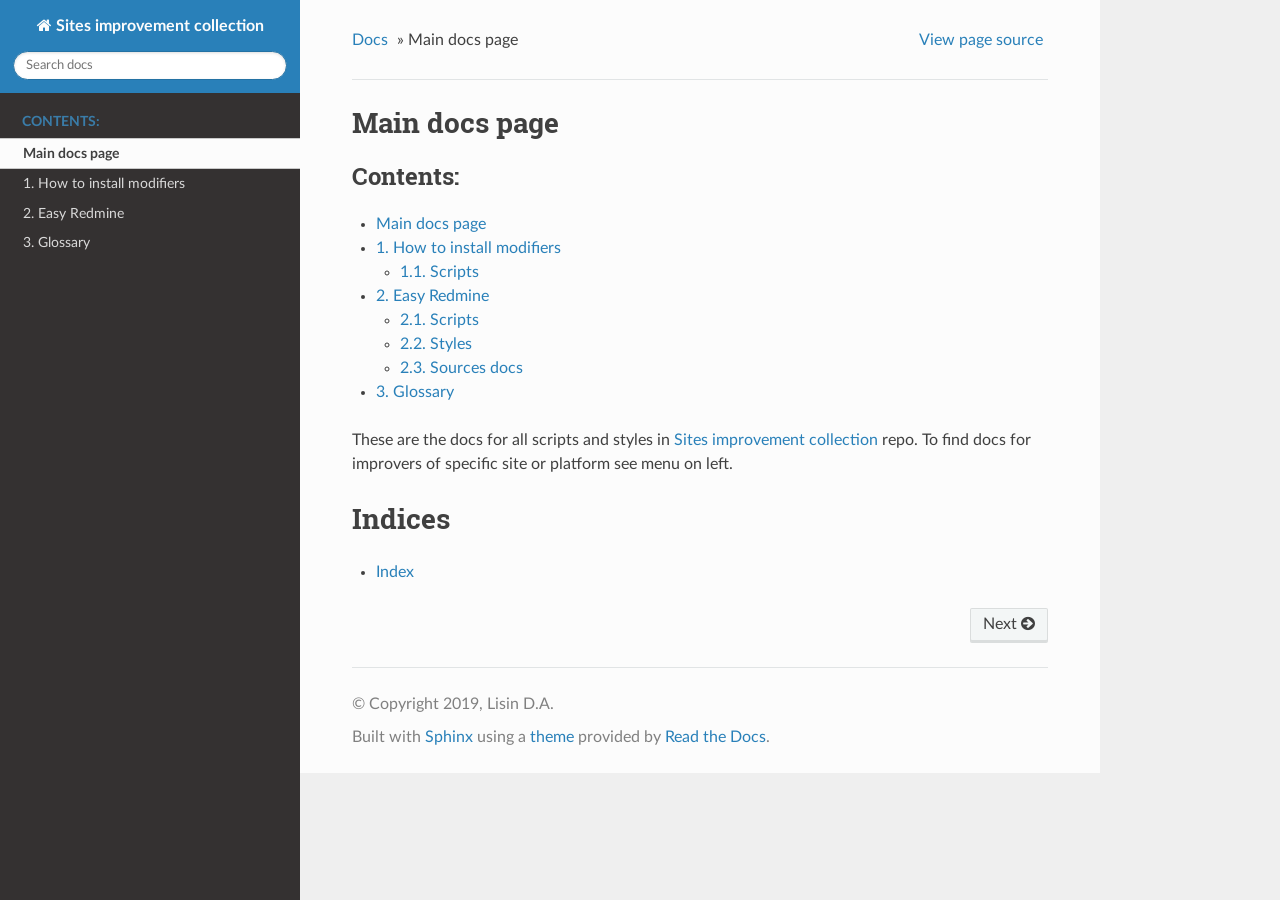
==== docs/index.html @ df13b31c "Init docs" ====
<!DOCTYPE html>
<!--[if IE 8]><html class="no-js lt-ie9" lang="en" > <![endif]-->
<!--[if gt IE 8]><!--> <html class="no-js" lang="en" > <!--<![endif]-->
<head>
  <meta charset="utf-8">
  
  <meta name="viewport" content="width=device-width, initial-scale=1.0">
  
  <title>Main docs page &mdash; Sites improvement collection 1.0.0 documentation</title>
  

  
  
    <link rel="shortcut icon" href="_static/favicon.ico"/>
  
  
  

  
  <script type="text/javascript" src="_static/js/modernizr.min.js"></script>
  
    
      <script type="text/javascript" id="documentation_options" data-url_root="./" src="_static/documentation_options.js"></script>
        <script type="text/javascript" src="_static/jquery.js"></script>
        <script type="text/javascript" src="_static/underscore.js"></script>
        <script type="text/javascript" src="_static/doctools.js"></script>
        <script type="text/javascript" src="_static/language_data.js"></script>
    
    <script type="text/javascript" src="_static/js/theme.js"></script>

    

  
  <link rel="stylesheet" href="_static/css/theme.css" type="text/css" />
  <link rel="stylesheet" href="_static/pygments.css" type="text/css" />
  <link rel="stylesheet" href="_static/css/styles.css" type="text/css" />
    <link rel="index" title="Index" href="genindex.html" />
    <link rel="search" title="Search" href="search.html" />
    <link rel="next" title="1. How to install modifiers" href="how_to/index.html" /> 
</head>

<body class="wy-body-for-nav">

   
  <div class="wy-grid-for-nav">
    
    <nav data-toggle="wy-nav-shift" class="wy-nav-side">
      <div class="wy-side-scroll">
        <div class="wy-side-nav-search" >
          

          
            <a href="#" class="icon icon-home"> Sites improvement collection
          

          
          </a>

          
            
            
          

          
<div role="search">
  <form id="rtd-search-form" class="wy-form" action="search.html" method="get">
    <input type="text" name="q" placeholder="Search docs" />
    <input type="hidden" name="check_keywords" value="yes" />
    <input type="hidden" name="area" value="default" />
  </form>
</div>

          
        </div>

        <div class="wy-menu wy-menu-vertical" data-spy="affix" role="navigation" aria-label="main navigation">
          
            
            
              
            
            
              <p class="caption"><span class="caption-text">Contents:</span></p>
<ul class="current">
<li class="toctree-l1 current"><a class="current reference internal" href="#">Main docs page</a></li>
<li class="toctree-l1"><a class="reference internal" href="how_to/index.html">1. How to install modifiers</a></li>
<li class="toctree-l1"><a class="reference internal" href="easy_redmine/index.html">2. Easy Redmine</a></li>
<li class="toctree-l1"><a class="reference internal" href="glossary.html">3. Glossary</a></li>
</ul>

            
          
        </div>
      </div>
    </nav>

    <section data-toggle="wy-nav-shift" class="wy-nav-content-wrap">

      
      <nav class="wy-nav-top" aria-label="top navigation">
        
          <i data-toggle="wy-nav-top" class="fa fa-bars"></i>
          <a href="#">Sites improvement collection</a>
        
      </nav>


      <div class="wy-nav-content">
        
        <div class="rst-content">
        
          















<div role="navigation" aria-label="breadcrumbs navigation">

  <ul class="wy-breadcrumbs">
    
      <li><a href="#">Docs</a> &raquo;</li>
        
      <li>Main docs page</li>
    
    
      <li class="wy-breadcrumbs-aside">
        
            
            <a href="_sources/index.rst.txt" rel="nofollow"> View page source</a>
          
        
      </li>
    
  </ul>

  
  <hr/>
</div>
          <div role="main" class="document" itemscope="itemscope" itemtype="http://schema.org/Article">
           <div itemprop="articleBody">
            
  <div class="section" id="main-docs-page">
<h1>Main docs page<a class="headerlink" href="#main-docs-page" title="Permalink to this headline">¶</a></h1>
<div class="toctree-wrapper compound">
<p class="caption"><span class="caption-text">Contents:</span></p>
<ul class="current">
<li class="toctree-l1 current"><a class="current reference internal" href="#">Main docs page</a></li>
<li class="toctree-l1"><a class="reference internal" href="how_to/index.html">1. How to install modifiers</a><ul>
<li class="toctree-l2"><a class="reference internal" href="how_to/index.html#scripts">1.1. Scripts</a></li>
</ul>
</li>
<li class="toctree-l1"><a class="reference internal" href="easy_redmine/index.html">2. Easy Redmine</a><ul>
<li class="toctree-l2"><a class="reference internal" href="easy_redmine/scripts.html">2.1. Scripts</a></li>
<li class="toctree-l2"><a class="reference internal" href="easy_redmine/styles.html">2.2. Styles</a></li>
<li class="toctree-l2"><a class="reference internal" href="easy_redmine/src.html">2.3. Sources docs</a></li>
</ul>
</li>
<li class="toctree-l1"><a class="reference internal" href="glossary.html">3. Glossary</a></li>
</ul>
</div>
<p>These are the docs for all scripts and styles in
<a class="reference external" href="https://github.com/mrdimfox/sites_improvers_collection">Sites improvement collection</a> repo.
To find docs for improvers of specific site or platform see menu on left.</p>
</div>
<div class="section" id="indices">
<h1>Indices<a class="headerlink" href="#indices" title="Permalink to this headline">¶</a></h1>
<ul class="simple">
<li><p><a class="reference internal" href="genindex.html"><span class="std std-ref">Index</span></a></p></li>
</ul>
</div>


           </div>
           
          </div>
          <footer>
  
    <div class="rst-footer-buttons" role="navigation" aria-label="footer navigation">
      
        <a href="how_to/index.html" class="btn btn-neutral float-right" title="1. How to install modifiers" accesskey="n" rel="next">Next <span class="fa fa-arrow-circle-right"></span></a>
      
      
    </div>
  

  <hr/>

  <div role="contentinfo">
    <p>
        &copy; Copyright 2019, Lisin D.A.

    </p>
  </div>
  Built with <a href="http://sphinx-doc.org/">Sphinx</a> using a <a href="https://github.com/rtfd/sphinx_rtd_theme">theme</a> provided by <a href="https://readthedocs.org">Read the Docs</a>. 

</footer>

        </div>
      </div>

    </section>

  </div>
  


  <script type="text/javascript">
      jQuery(function () {
          SphinxRtdTheme.Navigation.enable(true);
      });
  </script>

  
  
    
   

</body>
</html>
---- docs/_static/css/theme.css ----
/* sphinx_rtd_theme version 0.4.3 | MIT license */
/* Built 20190212 16:02 */
*{-webkit-box-sizing:border-box;-moz-box-sizing:border-box;box-sizing:border-box}article,aside,details,figcaption,figure,footer,header,hgroup,nav,section{display:block}audio,canvas,video{display:inline-block;*display:inline;*zoom:1}audio:not([controls]){display:none}[hidden]{display:none}*{-webkit-box-sizing:border-box;-moz-box-sizing:border-box;box-sizing:border-box}html{font-size:100%;-webkit-text-size-adjust:100%;-ms-text-size-adjust:100%}body{margin:0}a:hover,a:active{outline:0}abbr[title]{border-bottom:1px dotted}b,strong{font-weight:bold}blockquote{margin:0}dfn{font-style:italic}ins{background:#ff9;color:#000;text-decoration:none}mark{background:#ff0;color:#000;font-style:italic;font-weight:bold}pre,code,.rst-content tt,.rst-content code,kbd,samp{font-family:monospace,serif;_font-family:"courier new",monospace;font-size:1em}pre{white-space:pre}q{quotes:none}q:before,q:after{content:"";content:none}small{font-size:85%}sub,sup{font-size:75%;line-height:0;position:relative;vertical-align:baseline}sup{top:-0.5em}sub{bottom:-0.25em}ul,ol,dl{margin:0;padding:0;list-style:none;list-style-image:none}li{list-style:none}dd{margin:0}img{border:0;-ms-interpolation-mode:bicubic;vertical-align:middle;max-width:100%}svg:not(:root){overflow:hidden}figure{margin:0}form{margin:0}fieldset{border:0;margin:0;padding:0}label{cursor:pointer}legend{border:0;*margin-left:-7px;padding:0;white-space:normal}button,input,select,textarea{font-size:100%;margin:0;vertical-align:baseline;*vertical-align:middle}button,input{line-height:normal}button,input[type="button"],input[type="reset"],input[type="submit"]{cursor:pointer;-webkit-appearance:button;*overflow:visible}button[disabled],input[disabled]{cursor:default}input[type="checkbox"],input[type="radio"]{box-sizing:border-box;padding:0;*width:13px;*height:13px}input[type="search"]{-webkit-appearance:textfield;-moz-box-sizing:content-box;-webkit-box-sizing:content-box;box-sizing:content-box}input[type="search"]::-webkit-search-decoration,input[type="search"]::-webkit-search-cancel-button{-webkit-appearance:none}button::-moz-focus-inner,input::-moz-focus-inner{border:0;padding:0}textarea{overflow:auto;vertical-align:top;resize:vertical}table{border-collapse:collapse;border-spacing:0}td{vertical-align:top}.chromeframe{margin:.2em 0;background:#ccc;color:#000;padding:.2em 0}.ir{display:block;border:0;text-indent:-999em;overflow:hidden;background-color:transparent;background-repeat:no-repeat;text-align:left;direction:ltr;*line-height:0}.ir br{display:none}.hidden{display:none !important;visibility:hidden}.visuallyhidden{border:0;clip:rect(0 0 0 0);height:1px;margin:-1px;overflow:hidden;padding:0;position:absolute;width:1px}.visuallyhidden.focusable:active,.visuallyhidden.focusable:focus{clip:auto;height:auto;margin:0;overflow:visible;position:static;width:auto}.invisible{visibility:hidden}.relative{position:relative}big,small{font-size:100%}@media print{html,body,section{background:none !important}*{box-shadow:none !important;text-shadow:none !important;filter:none !important;-ms-filter:none !important}a,a:visited{text-decoration:underline}.ir a:after,a[href^="javascript:"]:after,a[href^="#"]:after{content:""}pre,blockquote{page-break-inside:avoid}thead{display:table-header-group}tr,img{page-break-inside:avoid}img{max-width:100% !important}@page{margin:.5cm}p,h2,.rst-content .toctree-wrapper p.caption,h3{orphans:3;widows:3}h2,.rst-content .toctree-wrapper p.caption,h3{page-break-after:avoid}}.fa:before,.wy-menu-vertical li span.toctree-expand:before,.wy-menu-vertical li.on a span.toctree-expand:before,.wy-menu-vertical li.current>a span.toctree-expand:before,.rst-content .admonition-title:before,.rst-content h1 .headerlink:before,.rst-content h2 .headerlink:before,.rst-content h3 .headerlink:before,.rst-content h4 .headerlink:before,.rst-content h5 .headerlink:before,.rst-content h6 .headerlink:before,.rst-content dl dt .headerlink:before,.rst-content p.caption .headerlink:before,.rst-content table>caption .headerlink:before,.rst-content .code-block-caption .headerlink:before,.rst-content tt.download span:first-child:before,.rst-content code.download span:first-child:before,.icon:before,.wy-dropdown .caret:before,.wy-inline-validate.wy-inline-validate-success .wy-input-context:before,.wy-inline-validate.wy-inline-validate-danger .wy-input-context:before,.wy-inline-validate.wy-inline-validate-warning .wy-input-context:before,.wy-inline-validate.wy-inline-validate-info .wy-input-context:before,.wy-alert,.rst-content .note,.rst-content .attention,.rst-content .caution,.rst-content .danger,.rst-content .error,.rst-content .hint,.rst-content .important,.rst-content .tip,.rst-content .warning,.rst-content .seealso,.rst-content .admonition-todo,.rst-content .admonition,.btn,input[type="text"],input[type="password"],input[type="email"],input[type="url"],input[type="date"],input[type="month"],input[type="time"],input[type="datetime"],input[type="datetime-local"],input[type="week"],input[type="number"],input[type="search"],input[type="tel"],input[type="color"],select,textarea,.wy-menu-vertical li.on a,.wy-menu-vertical li.current>a,.wy-side-nav-search>a,.wy-side-nav-search .wy-dropdown>a,.wy-nav-top a{-webkit-font-smoothing:antialiased}.clearfix{*zoom:1}.clearfix:before,.clearfix:after{display:table;content:""}.clearfix:after{clear:both}/*!
 *  Font Awesome 4.7.0 by @davegandy - http://fontawesome.io - @fontawesome
 *  License - http://fontawesome.io/license (Font: SIL OFL 1.1, CSS: MIT License)
 */@font-face{font-family:'FontAwesome';src:url("../fonts/fontawesome-webfont.eot?v=4.7.0");src:url("../fonts/fontawesome-webfont.eot?#iefix&v=4.7.0") format("embedded-opentype"),url("../fonts/fontawesome-webfont.woff2?v=4.7.0") format("woff2"),url("../fonts/fontawesome-webfont.woff?v=4.7.0") format("woff"),url("../fonts/fontawesome-webfont.ttf?v=4.7.0") format("truetype"),url("../fonts/fontawesome-webfont.svg?v=4.7.0#fontawesomeregular") format("svg");font-weight:normal;font-style:normal}.fa,.wy-menu-vertical li span.toctree-expand,.wy-menu-vertical li.on a span.toctree-expand,.wy-menu-vertical li.current>a span.toctree-expand,.rst-content .admonition-title,.rst-content h1 .headerlink,.rst-content h2 .headerlink,.rst-content h3 .headerlink,.rst-content h4 .headerlink,.rst-content h5 .headerlink,.rst-content h6 .headerlink,.rst-content dl dt .headerlink,.rst-content p.caption .headerlink,.rst-content table>caption .headerlink,.rst-content .code-block-caption .headerlink,.rst-content tt.download span:first-child,.rst-content code.download span:first-child,.icon{display:inline-block;font:normal normal normal 14px/1 FontAwesome;font-size:inherit;text-rendering:auto;-webkit-font-smoothing:antialiased;-moz-osx-font-smoothing:grayscale}.fa-lg{font-size:1.3333333333em;line-height:.75em;vertical-align:-15%}.fa-2x{font-size:2em}.fa-3x{font-size:3em}.fa-4x{font-size:4em}.fa-5x{font-size:5em}.fa-fw{width:1.2857142857em;text-align:center}.fa-ul{padding-left:0;margin-left:2.1428571429em;list-style-type:none}.fa-ul>li{position:relative}.fa-li{position:absolute;left:-2.1428571429em;width:2.1428571429em;top:.1428571429em;text-align:center}.fa-li.fa-lg{left:-1.8571428571em}.fa-border{padding:.2em .25em .15em;border:solid 0.08em #eee;border-radius:.1em}.fa-pull-left{float:left}.fa-pull-right{float:right}.fa.fa-pull-left,.wy-menu-vertical li span.fa-pull-left.toctree-expand,.wy-menu-vertical li.on a span.fa-pull-left.toctree-expand,.wy-menu-vertical li.current>a span.fa-pull-left.toctree-expand,.rst-content .fa-pull-left.admonition-title,.rst-content h1 .fa-pull-left.headerlink,.rst-content h2 .fa-pull-left.headerlink,.rst-content h3 .fa-pull-left.headerlink,.rst-content h4 .fa-pull-left.headerlink,.rst-content h5 .fa-pull-left.headerlink,.rst-content h6 .fa-pull-left.headerlink,.rst-content dl dt .fa-pull-left.headerlink,.rst-content p.caption .fa-pull-left.headerlink,.rst-content table>caption .fa-pull-left.headerlink,.rst-content .code-block-caption .fa-pull-left.headerlink,.rst-content tt.download span.fa-pull-left:first-child,.rst-content code.download span.fa-pull-left:first-child,.fa-pull-left.icon{margin-right:.3em}.fa.fa-pull-right,.wy-menu-vertical li span.fa-pull-right.toctree-expand,.wy-menu-vertical li.on a span.fa-pull-right.toctree-expand,.wy-menu-vertical li.current>a span.fa-pull-right.toctree-expand,.rst-content .fa-pull-right.admonition-title,.rst-content h1 .fa-pull-right.headerlink,.rst-content h2 .fa-pull-right.headerlink,.rst-content h3 .fa-pull-right.headerlink,.rst-content h4 .fa-pull-right.headerlink,.rst-content h5 .fa-pull-right.headerlink,.rst-content h6 .fa-pull-right.headerlink,.rst-content dl dt .fa-pull-right.headerlink,.rst-content p.caption .fa-pull-right.headerlink,.rst-content table>caption .fa-pull-right.headerlink,.rst-content .code-block-caption .fa-pull-right.headerlink,.rst-content tt.download span.fa-pull-right:first-child,.rst-content code.download span.fa-pull-right:first-child,.fa-pull-right.icon{margin-left:.3em}.pull-right{float:right}.pull-left{float:left}.fa.pull-left,.wy-menu-vertical li span.pull-left.toctree-expand,.wy-menu-vertical li.on a span.pull-left.toctree-expand,.wy-menu-vertical li.current>a span.pull-left.toctree-expand,.rst-content .pull-left.admonition-title,.rst-content h1 .pull-left.headerlink,.rst-content h2 .pull-left.headerlink,.rst-content h3 .pull-left.headerlink,.rst-content h4 .pull-left.headerlink,.rst-content h5 .pull-left.headerlink,.rst-content h6 .pull-left.headerlink,.rst-content dl dt .pull-left.headerlink,.rst-content p.caption .pull-left.headerlink,.rst-content table>caption .pull-left.headerlink,.rst-content .code-block-caption .pull-left.headerlink,.rst-content tt.download span.pull-left:first-child,.rst-content code.download span.pull-left:first-child,.pull-left.icon{margin-right:.3em}.fa.pull-right,.wy-menu-vertical li span.pull-right.toctree-expand,.wy-menu-vertical li.on a span.pull-right.toctree-expand,.wy-menu-vertical li.current>a span.pull-right.toctree-expand,.rst-content .pull-right.admonition-title,.rst-content h1 .pull-right.headerlink,.rst-content h2 .pull-right.headerlink,.rst-content h3 .pull-right.headerlink,.rst-content h4 .pull-right.headerlink,.rst-content h5 .pull-right.headerlink,.rst-content h6 .pull-right.headerlink,.rst-content dl dt .pull-right.headerlink,.rst-content p.caption .pull-right.headerlink,.rst-content table>caption .pull-right.headerlink,.rst-content .code-block-caption .pull-right.headerlink,.rst-content tt.download span.pull-right:first-child,.rst-content code.download span.pull-right:first-child,.pull-right.icon{margin-left:.3em}.fa-spin{-webkit-animation:fa-spin 2s infinite linear;animation:fa-spin 2s infinite linear}.fa-pulse{-webkit-animation:fa-spin 1s infinite steps(8);animation:fa-spin 1s infinite steps(8)}@-webkit-keyframes fa-spin{0%{-webkit-transform:rotate(0deg);transform:rotate(0deg)}100%{-webkit-transform:rotate(359deg);transform:rotate(359deg)}}@keyframes fa-spin{0%{-webkit-transform:rotate(0deg);transform:rotate(0deg)}100%{-webkit-transform:rotate(359deg);transform:rotate(359deg)}}.fa-rotate-90{-ms-filter:"progid:DXImageTransform.Microsoft.BasicImage(rotation=1)";-webkit-transform:rotate(90deg);-ms-transform:rotate(90deg);transform:rotate(90deg)}.fa-rotate-180{-ms-filter:"progid:DXImageTransform.Microsoft.BasicImage(rotation=2)";-webkit-transform:rotate(180deg);-ms-transform:rotate(180deg);transform:rotate(180deg)}.fa-rotate-270{-ms-filter:"progid:DXImageTransform.Microsoft.BasicImage(rotation=3)";-webkit-transform:rotate(270deg);-ms-transform:rotate(270deg);transform:rotate(270deg)}.fa-flip-horizontal{-ms-filter:"progid:DXImageTransform.Microsoft.BasicImage(rotation=0, mirror=1)";-webkit-transform:scale(-1, 1);-ms-transform:scale(-1, 1);transform:scale(-1, 1)}.fa-flip-vertical{-ms-filter:"progid:DXImageTransform.Microsoft.BasicImage(rotation=2, mirror=1)";-webkit-transform:scale(1, -1);-ms-transform:scale(1, -1);transform:scale(1, -1)}:root .fa-rotate-90,:root .fa-rotate-180,:root .fa-rotate-270,:root .fa-flip-horizontal,:root .fa-flip-vertical{filter:none}.fa-stack{position:relative;display:inline-block;width:2em;height:2em;line-height:2em;vertical-align:middle}.fa-stack-1x,.fa-stack-2x{position:absolute;left:0;width:100%;text-align:center}.fa-stack-1x{line-height:inherit}.fa-stack-2x{font-size:2em}.fa-inverse{color:#fff}.fa-glass:before{content:""}.fa-music:before{content:""}.fa-search:before,.icon-search:before{content:""}.fa-envelope-o:before{content:""}.fa-heart:before{content:""}.fa-star:before{content:""}.fa-star-o:before{content:""}.fa-user:before{content:""}.fa-film:before{content:""}.fa-th-large:before{content:""}.fa-th:before{content:""}.fa-th-list:before{content:""}.fa-check:before{content:""}.fa-remove:before,.fa-close:before,.fa-times:before{content:""}.fa-search-plus:before{content:""}.fa-search-minus:before{content:""}.fa-power-off:before{content:""}.fa-signal:before{content:""}.fa-gear:before,.fa-cog:before{content:""}.fa-trash-o:before{content:""}.fa-home:before,.icon-home:before{content:""}.fa-file-o:before{content:""}.fa-clock-o:before{content:""}.fa-road:before{content:""}.fa-download:before,.rst-content tt.download span:first-child:before,.rst-content code.download span:first-child:before{content:""}.fa-arrow-circle-o-down:before{content:""}.fa-arrow-circle-o-up:before{content:""}.fa-inbox:before{content:""}.fa-play-circle-o:before{content:""}.fa-rotate-right:before,.fa-repeat:before{content:""}.fa-refresh:before{content:""}.fa-list-alt:before{content:""}.fa-lock:before{content:""}.fa-flag:before{content:""}.fa-headphones:before{content:""}.fa-volume-off:before{content:""}.fa-volume-down:before{content:""}.fa-volume-up:before{content:""}.fa-qrcode:before{content:""}.fa-barcode:before{content:""}.fa-tag:before{content:""}.fa-tags:before{content:""}.fa-book:before,.icon-book:before{content:""}.fa-bookmark:before{content:""}.fa-print:before{content:""}.fa-camera:before{content:""}.fa-font:before{content:""}.fa-bold:before{content:""}.fa-italic:before{content:""}.fa-text-height:before{content:""}.fa-text-width:before{content:""}.fa-align-left:before{content:""}.fa-align-center:before{content:""}.fa-align-right:before{content:""}.fa-align-justify:before{content:""}.fa-list:before{content:""}.fa-dedent:before,.fa-outdent:before{content:""}.fa-indent:before{content:""}.fa-video-camera:before{content:""}.fa-photo:before,.fa-image:before,.fa-picture-o:before{content:""}.fa-pencil:before{content:""}.fa-map-marker:before{content:""}.fa-adjust:before{content:""}.fa-tint:before{content:""}.fa-edit:before,.fa-pencil-square-o:before{content:""}.fa-share-square-o:before{content:""}.fa-check-square-o:before{content:""}.fa-arrows:before{content:""}.fa-step-backward:before{content:""}.fa-fast-backward:before{content:""}.fa-backward:before{content:""}.fa-play:before{content:""}.fa-pause:before{content:""}.fa-stop:before{content:""}.fa-forward:before{content:""}.fa-fast-forward:before{content:""}.fa-step-forward:before{content:""}.fa-eject:before{content:""}.fa-chevron-left:before{content:""}.fa-chevron-right:before{content:""}.fa-plus-circle:before{content:""}.fa-minus-circle:before{content:""}.fa-times-circle:before,.wy-inline-validate.wy-inline-validate-danger .wy-input-context:before{content:""}.fa-check-circle:before,.wy-inline-validate.wy-inline-validate-success .wy-input-context:before{content:""}.fa-question-circle:before{content:""}.fa-info-circle:before{content:""}.fa-crosshairs:before{content:""}.fa-times-circle-o:before{content:""}.fa-check-circle-o:before{content:""}.fa-ban:before{content:""}.fa-arrow-left:before{content:""}.fa-arrow-right:before{content:""}.fa-arrow-up:before{content:""}.fa-arrow-down:before{content:""}.fa-mail-forward:before,.fa-share:before{content:""}.fa-expand:before{content:""}.fa-compress:before{content:""}.fa-plus:before{content:""}.fa-minus:before{content:""}.fa-asterisk:before{content:""}.fa-exclamation-circle:before,.wy-inline-validate.wy-inline-validate-warning .wy-input-context:before,.wy-inline-validate.wy-inline-validate-info .wy-input-context:before,.rst-content .admonition-title:before{content:""}.fa-gift:before{content:""}.fa-leaf:before{content:""}.fa-fire:before,.icon-fire:before{content:""}.fa-eye:before{content:""}.fa-eye-slash:before{content:""}.fa-warning:before,.fa-exclamation-triangle:before{content:""}.fa-plane:before{content:""}.fa-calendar:before{content:""}.fa-random:before{content:""}.fa-comment:before{content:""}.fa-magnet:before{content:""}.fa-chevron-up:before{content:""}.fa-chevron-down:before{content:""}.fa-retweet:before{content:""}.fa-shopping-cart:before{content:""}.fa-folder:before{content:""}.fa-folder-open:before{content:""}.fa-arrows-v:before{content:""}.fa-arrows-h:before{content:""}.fa-bar-chart-o:before,.fa-bar-chart:before{content:""}.fa-twitter-square:before{content:""}.fa-facebook-square:before{content:""}.fa-camera-retro:before{content:""}.fa-key:before{content:""}.fa-gears:before,.fa-cogs:before{content:""}.fa-comments:before{content:""}.fa-thumbs-o-up:before{content:""}.fa-thumbs-o-down:before{content:""}.fa-star-half:before{content:""}.fa-heart-o:before{content:""}.fa-sign-out:before{content:""}.fa-linkedin-square:before{content:""}.fa-thumb-tack:before{content:""}.fa-external-link:before{content:""}.fa-sign-in:before{content:""}.fa-trophy:before{content:""}.fa-github-square:before{content:""}.fa-upload:before{content:""}.fa-lemon-o:before{content:""}.fa-phone:before{content:""}.fa-square-o:before{content:""}.fa-bookmark-o:before{content:""}.fa-phone-square:before{content:""}.fa-twitter:before{content:""}.fa-facebook-f:before,.fa-facebook:before{content:""}.fa-github:before,.icon-github:before{content:""}.fa-unlock:before{content:""}.fa-credit-card:before{content:""}.fa-feed:before,.fa-rss:before{content:""}.fa-hdd-o:before{content:""}.fa-bullhorn:before{content:""}.fa-bell:before{content:""}.fa-certificate:before{content:""}.fa-hand-o-right:before{content:""}.fa-hand-o-left:before{content:""}.fa-hand-o-up:before{content:""}.fa-hand-o-down:before{content:""}.fa-arrow-circle-left:before,.icon-circle-arrow-left:before{content:""}.fa-arrow-circle-right:before,.icon-circle-arrow-right:before{content:""}.fa-arrow-circle-up:before{content:""}.fa-arrow-circle-down:before{content:""}.fa-globe:before{content:""}.fa-wrench:before{content:""}.fa-tasks:before{content:""}.fa-filter:before{content:""}.fa-briefcase:before{content:""}.fa-arrows-alt:before{content:""}.fa-group:before,.fa-users:before{content:""}.fa-chain:before,.fa-link:before,.icon-link:before{content:""}.fa-cloud:before{content:""}.fa-flask:before{content:""}.fa-cut:before,.fa-scissors:before{content:""}.fa-copy:before,.fa-files-o:before{content:""}.fa-paperclip:before{content:""}.fa-save:before,.fa-floppy-o:before{content:""}.fa-square:before{content:""}.fa-navicon:before,.fa-reorder:before,.fa-bars:before{content:""}.fa-list-ul:before{content:""}.fa-list-ol:before{content:""}.fa-strikethrough:before{content:""}.fa-underline:before{content:""}.fa-table:before{content:""}.fa-magic:before{content:""}.fa-truck:before{content:""}.fa-pinterest:before{content:""}.fa-pinterest-square:before{content:""}.fa-google-plus-square:before{content:""}.fa-google-plus:before{content:""}.fa-money:before{content:""}.fa-caret-down:before,.wy-dropdown .caret:before,.icon-caret-down:before{content:""}.fa-caret-up:before{content:""}.fa-caret-left:before{content:""}.fa-caret-right:before{content:""}.fa-columns:before{content:""}.fa-unsorted:before,.fa-sort:before{content:""}.fa-sort-down:before,.fa-sort-desc:before{content:""}.fa-sort-up:before,.fa-sort-asc:before{content:""}.fa-envelope:before{content:""}.fa-linkedin:before{content:""}.fa-rotate-left:before,.fa-undo:before{content:""}.fa-legal:before,.fa-gavel:before{content:""}.fa-dashboard:before,.fa-tachometer:before{content:""}.fa-comment-o:before{content:""}.fa-comments-o:before{content:""}.fa-flash:before,.fa-bolt:before{content:""}.fa-sitemap:before{content:""}.fa-umbrella:before{content:""}.fa-paste:before,.fa-clipboard:before{content:""}.fa-lightbulb-o:before{content:""}.fa-exchange:before{content:""}.fa-cloud-download:before{content:""}.fa-cloud-upload:before{content:""}.fa-user-md:before{content:""}.fa-stethoscope:before{content:""}.fa-suitcase:before{content:""}.fa-bell-o:before{content:""}.fa-coffee:before{content:""}.fa-cutlery:before{content:""}.fa-file-text-o:before{content:""}.fa-building-o:before{content:""}.fa-hospital-o:before{content:""}.fa-ambulance:before{content:""}.fa-medkit:before{content:""}.fa-fighter-jet:before{content:""}.fa-beer:before{content:""}.fa-h-square:before{content:""}.fa-plus-square:before{content:""}.fa-angle-double-left:before{content:""}.fa-angle-double-right:before{content:""}.fa-angle-double-up:before{content:""}.fa-angle-double-down:before{content:""}.fa-angle-left:before{content:""}.fa-angle-right:before{content:""}.fa-angle-up:before{content:""}.fa-angle-down:before{content:""}.fa-desktop:before{content:""}.fa-laptop:before{content:""}.fa-tablet:before{content:""}.fa-mobile-phone:before,.fa-mobile:before{content:""}.fa-circle-o:before{content:""}.fa-quote-left:before{content:""}.fa-quote-right:before{content:""}.fa-spinner:before{content:""}.fa-circle:before{content:""}.fa-mail-reply:before,.fa-reply:before{content:""}.fa-github-alt:before{content:""}.fa-folder-o:before{content:""}.fa-folder-open-o:before{content:""}.fa-smile-o:before{content:""}.fa-frown-o:before{content:""}.fa-meh-o:before{content:""}.fa-gamepad:before{content:""}.fa-keyboard-o:before{content:""}.fa-flag-o:before{content:""}.fa-flag-checkered:before{content:""}.fa-terminal:before{content:""}.fa-code:before{content:""}.fa-mail-reply-all:before,.fa-reply-all:before{content:""}.fa-star-half-empty:before,.fa-star-half-full:before,.fa-star-half-o:before{content:""}.fa-location-arrow:before{content:""}.fa-crop:before{content:""}.fa-code-fork:before{content:""}.fa-unlink:before,.fa-chain-broken:before{content:""}.fa-question:before{content:""}.fa-info:before{content:""}.fa-exclamation:before{content:""}.fa-superscript:before{content:""}.fa-subscript:before{content:""}.fa-eraser:before{content:""}.fa-puzzle-piece:before{content:""}.fa-microphone:before{content:""}.fa-microphone-slash:before{content:""}.fa-shield:before{content:""}.fa-calendar-o:before{content:""}.fa-fire-extinguisher:before{content:""}.fa-rocket:before{content:""}.fa-maxcdn:before{content:""}.fa-chevron-circle-left:before{content:""}.fa-chevron-circle-right:before{content:""}.fa-chevron-circle-up:before{content:""}.fa-chevron-circle-down:before{content:""}.fa-html5:before{content:""}.fa-css3:before{content:""}.fa-anchor:before{content:""}.fa-unlock-alt:before{content:""}.fa-bullseye:before{content:""}.fa-ellipsis-h:before{content:""}.fa-ellipsis-v:before{content:""}.fa-rss-square:before{content:""}.fa-play-circle:before{content:""}.fa-ticket:before{content:""}.fa-minus-square:before{content:""}.fa-minus-square-o:before,.wy-menu-vertical li.on a span.toctree-expand:before,.wy-menu-vertical li.current>a span.toctree-expand:before{content:""}.fa-level-up:before{content:""}.fa-level-down:before{content:""}.fa-check-square:before{content:""}.fa-pencil-square:before{content:""}.fa-external-link-square:before{content:""}.fa-share-square:before{content:""}.fa-compass:before{content:""}.fa-toggle-down:before,.fa-caret-square-o-down:before{content:""}.fa-toggle-up:before,.fa-caret-square-o-up:before{content:""}.fa-toggle-right:before,.fa-caret-square-o-right:before{content:""}.fa-euro:before,.fa-eur:before{content:""}.fa-gbp:before{content:""}.fa-dollar:before,.fa-usd:before{content:""}.fa-rupee:before,.fa-inr:before{content:""}.fa-cny:before,.fa-rmb:before,.fa-yen:before,.fa-jpy:before{content:""}.fa-ruble:before,.fa-rouble:before,.fa-rub:before{content:""}.fa-won:before,.fa-krw:before{content:""}.fa-bitcoin:before,.fa-btc:before{content:""}.fa-file:before{content:""}.fa-file-text:before{content:""}.fa-sort-alpha-asc:before{content:""}.fa-sort-alpha-desc:before{content:""}.fa-sort-amount-asc:before{content:""}.fa-sort-amount-desc:before{content:""}.fa-sort-numeric-asc:before{content:""}.fa-sort-numeric-desc:before{content:""}.fa-thumbs-up:before{content:""}.fa-thumbs-down:before{content:""}.fa-youtube-square:before{content:""}.fa-youtube:before{content:""}.fa-xing:before{content:""}.fa-xing-square:before{content:""}.fa-youtube-play:before{content:""}.fa-dropbox:before{content:""}.fa-stack-overflow:before{content:""}.fa-instagram:before{content:""}.fa-flickr:before{content:""}.fa-adn:before{content:""}.fa-bitbucket:before,.icon-bitbucket:before{content:""}.fa-bitbucket-square:before{content:""}.fa-tumblr:before{content:""}.fa-tumblr-square:before{content:""}.fa-long-arrow-down:before{content:""}.fa-long-arrow-up:before{content:""}.fa-long-arrow-left:before{content:""}.fa-long-arrow-right:before{content:""}.fa-apple:before{content:""}.fa-windows:before{content:""}.fa-android:before{content:""}.fa-linux:before{content:""}.fa-dribbble:before{content:""}.fa-skype:before{content:""}.fa-foursquare:before{content:""}.fa-trello:before{content:""}.fa-female:before{content:""}.fa-male:before{content:""}.fa-gittip:before,.fa-gratipay:before{content:""}.fa-sun-o:before{content:""}.fa-moon-o:before{content:""}.fa-archive:before{content:""}.fa-bug:before{content:""}.fa-vk:before{content:""}.fa-weibo:before{content:""}.fa-renren:before{content:""}.fa-pagelines:before{content:""}.fa-stack-exchange:before{content:""}.fa-arrow-circle-o-right:before{content:""}.fa-arrow-circle-o-left:before{content:""}.fa-toggle-left:before,.fa-caret-square-o-left:before{content:""}.fa-dot-circle-o:before{content:""}.fa-wheelchair:before{content:""}.fa-vimeo-square:before{content:""}.fa-turkish-lira:before,.fa-try:before{content:""}.fa-plus-square-o:before,.wy-menu-vertical li span.toctree-expand:before{content:""}.fa-space-shuttle:before{content:""}.fa-slack:before{content:""}.fa-envelope-square:before{content:""}.fa-wordpress:before{content:""}.fa-openid:before{content:""}.fa-institution:before,.fa-bank:before,.fa-university:before{content:""}.fa-mortar-board:before,.fa-graduation-cap:before{content:""}.fa-yahoo:before{content:""}.fa-google:before{content:""}.fa-reddit:before{content:""}.fa-reddit-square:before{content:""}.fa-stumbleupon-circle:before{content:""}.fa-stumbleupon:before{content:""}.fa-delicious:before{content:""}.fa-digg:before{content:""}.fa-pied-piper-pp:before{content:""}.fa-pied-piper-alt:before{content:""}.fa-drupal:before{content:""}.fa-joomla:before{content:""}.fa-language:before{content:""}.fa-fax:before{content:""}.fa-building:before{content:""}.fa-child:before{content:""}.fa-paw:before{content:""}.fa-spoon:before{content:""}.fa-cube:before{content:""}.fa-cubes:before{content:""}.fa-behance:before{content:""}.fa-behance-square:before{content:""}.fa-steam:before{content:""}.fa-steam-square:before{content:""}.fa-recycle:before{content:""}.fa-automobile:before,.fa-car:before{content:""}.fa-cab:before,.fa-taxi:before{content:""}.fa-tree:before{content:""}.fa-spotify:before{content:""}.fa-deviantart:before{content:""}.fa-soundcloud:before{content:""}.fa-database:before{content:""}.fa-file-pdf-o:before{content:""}.fa-file-word-o:before{content:""}.fa-file-excel-o:before{content:""}.fa-file-powerpoint-o:before{content:""}.fa-file-photo-o:before,.fa-file-picture-o:before,.fa-file-image-o:before{content:""}.fa-file-zip-o:before,.fa-file-archive-o:before{content:""}.fa-file-sound-o:before,.fa-file-audio-o:before{content:""}.fa-file-movie-o:before,.fa-file-video-o:before{content:""}.fa-file-code-o:before{content:""}.fa-vine:before{content:""}.fa-codepen:before{content:""}.fa-jsfiddle:before{content:""}.fa-life-bouy:before,.fa-life-buoy:before,.fa-life-saver:before,.fa-support:before,.fa-life-ring:before{content:""}.fa-circle-o-notch:before{content:""}.fa-ra:before,.fa-resistance:before,.fa-rebel:before{content:""}.fa-ge:before,.fa-empire:before{content:""}.fa-git-square:before{content:""}.fa-git:before{content:""}.fa-y-combinator-square:before,.fa-yc-square:before,.fa-hacker-news:before{content:""}.fa-tencent-weibo:before{content:""}.fa-qq:before{content:""}.fa-wechat:before,.fa-weixin:before{content:""}.fa-send:before,.fa-paper-plane:before{content:""}.fa-send-o:before,.fa-paper-plane-o:before{content:""}.fa-history:before{content:""}.fa-circle-thin:before{content:""}.fa-header:before{content:""}.fa-paragraph:before{content:""}.fa-sliders:before{content:""}.fa-share-alt:before{content:""}.fa-share-alt-square:before{content:""}.fa-bomb:before{content:""}.fa-soccer-ball-o:before,.fa-futbol-o:before{content:""}.fa-tty:before{content:""}.fa-binoculars:before{content:""}.fa-plug:before{content:""}.fa-slideshare:before{content:""}.fa-twitch:before{content:""}.fa-yelp:before{content:""}.fa-newspaper-o:before{content:""}.fa-wifi:before{content:""}.fa-calculator:before{content:""}.fa-paypal:before{content:""}.fa-google-wallet:before{content:""}.fa-cc-visa:before{content:""}.fa-cc-mastercard:before{content:""}.fa-cc-discover:before{content:""}.fa-cc-amex:before{content:""}.fa-cc-paypal:before{content:""}.fa-cc-stripe:before{content:""}.fa-bell-slash:before{content:""}.fa-bell-slash-o:before{content:""}.fa-trash:before{content:""}.fa-copyright:before{content:""}.fa-at:before{content:""}.fa-eyedropper:before{content:""}.fa-paint-brush:before{content:""}.fa-birthday-cake:before{content:""}.fa-area-chart:before{content:""}.fa-pie-chart:before{content:""}.fa-line-chart:before{content:""}.fa-lastfm:before{content:""}.fa-lastfm-square:before{content:""}.fa-toggle-off:before{content:""}.fa-toggle-on:before{content:""}.fa-bicycle:before{content:""}.fa-bus:before{content:""}.fa-ioxhost:before{content:""}.fa-angellist:before{content:""}.fa-cc:before{content:""}.fa-shekel:before,.fa-sheqel:before,.fa-ils:before{content:""}.fa-meanpath:before{content:""}.fa-buysellads:before{content:""}.fa-connectdevelop:before{content:""}.fa-dashcube:before{content:""}.fa-forumbee:before{content:""}.fa-leanpub:before{content:""}.fa-sellsy:before{content:""}.fa-shirtsinbulk:before{content:""}.fa-simplybuilt:before{content:""}.fa-skyatlas:before{content:""}.fa-cart-plus:before{content:""}.fa-cart-arrow-down:before{content:""}.fa-diamond:before{content:""}.fa-ship:before{content:""}.fa-user-secret:before{content:""}.fa-motorcycle:before{content:""}.fa-street-view:before{content:""}.fa-heartbeat:before{content:""}.fa-venus:before{content:""}.fa-mars:before{content:""}.fa-mercury:before{content:""}.fa-intersex:before,.fa-transgender:before{content:""}.fa-transgender-alt:before{content:""}.fa-venus-double:before{content:""}.fa-mars-double:before{content:""}.fa-venus-mars:before{content:""}.fa-mars-stroke:before{content:""}.fa-mars-stroke-v:before{content:""}.fa-mars-stroke-h:before{content:""}.fa-neuter:before{content:""}.fa-genderless:before{content:""}.fa-facebook-official:before{content:""}.fa-pinterest-p:before{content:""}.fa-whatsapp:before{content:""}.fa-server:before{content:""}.fa-user-plus:before{content:""}.fa-user-times:before{content:""}.fa-hotel:before,.fa-bed:before{content:""}.fa-viacoin:before{content:""}.fa-train:before{content:""}.fa-subway:before{content:""}.fa-medium:before{content:""}.fa-yc:before,.fa-y-combinator:before{content:""}.fa-optin-monster:before{content:""}.fa-opencart:before{content:""}.fa-expeditedssl:before{content:""}.fa-battery-4:before,.fa-battery:before,.fa-battery-full:before{content:""}.fa-battery-3:before,.fa-battery-three-quarters:before{content:""}.fa-battery-2:before,.fa-battery-half:before{content:""}.fa-battery-1:before,.fa-battery-quarter:before{content:""}.fa-battery-0:before,.fa-battery-empty:before{content:""}.fa-mouse-pointer:before{content:""}.fa-i-cursor:before{content:""}.fa-object-group:before{content:""}.fa-object-ungroup:before{content:""}.fa-sticky-note:before{content:""}.fa-sticky-note-o:before{content:""}.fa-cc-jcb:before{content:""}.fa-cc-diners-club:before{content:""}.fa-clone:before{content:""}.fa-balance-scale:before{content:""}.fa-hourglass-o:before{content:""}.fa-hourglass-1:before,.fa-hourglass-start:before{content:""}.fa-hourglass-2:before,.fa-hourglass-half:before{content:""}.fa-hourglass-3:before,.fa-hourglass-end:before{content:""}.fa-hourglass:before{content:""}.fa-hand-grab-o:before,.fa-hand-rock-o:before{content:""}.fa-hand-stop-o:before,.fa-hand-paper-o:before{content:""}.fa-hand-scissors-o:before{content:""}.fa-hand-lizard-o:before{content:""}.fa-hand-spock-o:before{content:""}.fa-hand-pointer-o:before{content:""}.fa-hand-peace-o:before{content:""}.fa-trademark:before{content:""}.fa-registered:before{content:""}.fa-creative-commons:before{content:""}.fa-gg:before{content:""}.fa-gg-circle:before{content:""}.fa-tripadvisor:before{content:""}.fa-odnoklassniki:before{content:""}.fa-odnoklassniki-square:before{content:""}.fa-get-pocket:before{content:""}.fa-wikipedia-w:before{content:""}.fa-safari:before{content:""}.fa-chrome:before{content:""}.fa-firefox:before{content:""}.fa-opera:before{content:""}.fa-internet-explorer:before{content:""}.fa-tv:before,.fa-television:before{content:""}.fa-contao:before{content:""}.fa-500px:before{content:""}.fa-amazon:before{content:""}.fa-calendar-plus-o:before{content:""}.fa-calendar-minus-o:before{content:""}.fa-calendar-times-o:before{content:""}.fa-calendar-check-o:before{content:""}.fa-industry:before{content:""}.fa-map-pin:before{content:""}.fa-map-signs:before{content:""}.fa-map-o:before{content:""}.fa-map:before{content:""}.fa-commenting:before{content:""}.fa-commenting-o:before{content:""}.fa-houzz:before{content:""}.fa-vimeo:before{content:""}.fa-black-tie:before{content:""}.fa-fonticons:before{content:""}.fa-reddit-alien:before{content:""}.fa-edge:before{content:""}.fa-credit-card-alt:before{content:""}.fa-codiepie:before{content:""}.fa-modx:before{content:""}.fa-fort-awesome:before{content:""}.fa-usb:before{content:""}.fa-product-hunt:before{content:""}.fa-mixcloud:before{content:""}.fa-scribd:before{content:""}.fa-pause-circle:before{content:""}.fa-pause-circle-o:before{content:""}.fa-stop-circle:before{content:""}.fa-stop-circle-o:before{content:""}.fa-shopping-bag:before{content:""}.fa-shopping-basket:before{content:""}.fa-hashtag:before{content:""}.fa-bluetooth:before{content:""}.fa-bluetooth-b:before{content:""}.fa-percent:before{content:""}.fa-gitlab:before,.icon-gitlab:before{content:""}.fa-wpbeginner:before{content:""}.fa-wpforms:before{content:""}.fa-envira:before{content:""}.fa-universal-access:before{content:""}.fa-wheelchair-alt:before{content:""}.fa-question-circle-o:before{content:""}.fa-blind:before{content:""}.fa-audio-description:before{content:""}.fa-volume-control-phone:before{content:""}.fa-braille:before{content:""}.fa-assistive-listening-systems:before{content:""}.fa-asl-interpreting:before,.fa-american-sign-language-interpreting:before{content:""}.fa-deafness:before,.fa-hard-of-hearing:before,.fa-deaf:before{content:""}.fa-glide:before{content:""}.fa-glide-g:before{content:""}.fa-signing:before,.fa-sign-language:before{content:""}.fa-low-vision:before{content:""}.fa-viadeo:before{content:""}.fa-viadeo-square:before{content:""}.fa-snapchat:before{content:""}.fa-snapchat-ghost:before{content:""}.fa-snapchat-square:before{content:""}.fa-pied-piper:before{content:""}.fa-first-order:before{content:""}.fa-yoast:before{content:""}.fa-themeisle:before{content:""}.fa-google-plus-circle:before,.fa-google-plus-official:before{content:""}.fa-fa:before,.fa-font-awesome:before{content:""}.fa-handshake-o:before{content:""}.fa-envelope-open:before{content:""}.fa-envelope-open-o:before{content:""}.fa-linode:before{content:""}.fa-address-book:before{content:""}.fa-address-book-o:before{content:""}.fa-vcard:before,.fa-address-card:before{content:""}.fa-vcard-o:before,.fa-address-card-o:before{content:""}.fa-user-circle:before{content:""}.fa-user-circle-o:before{content:""}.fa-user-o:before{content:""}.fa-id-badge:before{content:""}.fa-drivers-license:before,.fa-id-card:before{content:""}.fa-drivers-license-o:before,.fa-id-card-o:before{content:""}.fa-quora:before{content:""}.fa-free-code-camp:before{content:""}.fa-telegram:before{content:""}.fa-thermometer-4:before,.fa-thermometer:before,.fa-thermometer-full:before{content:""}.fa-thermometer-3:before,.fa-thermometer-three-quarters:before{content:""}.fa-thermometer-2:before,.fa-thermometer-half:before{content:""}.fa-thermometer-1:before,.fa-thermometer-quarter:before{content:""}.fa-thermometer-0:before,.fa-thermometer-empty:before{content:""}.fa-shower:before{content:""}.fa-bathtub:before,.fa-s15:before,.fa-bath:before{content:""}.fa-podcast:before{content:""}.fa-window-maximize:before{content:""}.fa-window-minimize:before{content:""}.fa-window-restore:before{content:""}.fa-times-rectangle:before,.fa-window-close:before{content:""}.fa-times-rectangle-o:before,.fa-window-close-o:before{content:""}.fa-bandcamp:before{content:""}.fa-grav:before{content:""}.fa-etsy:before{content:""}.fa-imdb:before{content:""}.fa-ravelry:before{content:""}.fa-eercast:before{content:""}.fa-microchip:before{content:""}.fa-snowflake-o:before{content:""}.fa-superpowers:before{content:""}.fa-wpexplorer:before{content:""}.fa-meetup:before{content:""}.sr-only{position:absolute;width:1px;height:1px;padding:0;margin:-1px;overflow:hidden;clip:rect(0, 0, 0, 0);border:0}.sr-only-focusable:active,.sr-only-focusable:focus{position:static;width:auto;height:auto;margin:0;overflow:visible;clip:auto}.fa,.wy-menu-vertical li span.toctree-expand,.wy-menu-vertical li.on a span.toctree-expand,.wy-menu-vertical li.current>a span.toctree-expand,.rst-content .admonition-title,.rst-content h1 .headerlink,.rst-content h2 .headerlink,.rst-content h3 .headerlink,.rst-content h4 .headerlink,.rst-content h5 .headerlink,.rst-content h6 .headerlink,.rst-content dl dt .headerlink,.rst-content p.caption .headerlink,.rst-content table>caption .headerlink,.rst-content .code-block-caption .headerlink,.rst-content tt.download span:first-child,.rst-content code.download span:first-child,.icon,.wy-dropdown .caret,.wy-inline-validate.wy-inline-validate-success .wy-input-context,.wy-inline-validate.wy-inline-validate-danger .wy-input-context,.wy-inline-validate.wy-inline-validate-warning .wy-input-context,.wy-inline-validate.wy-inline-validate-info .wy-input-context{font-family:inherit}.fa:before,.wy-menu-vertical li span.toctree-expand:before,.wy-menu-vertical li.on a span.toctree-expand:before,.wy-menu-vertical li.current>a span.toctree-expand:before,.rst-content .admonition-title:before,.rst-content h1 .headerlink:before,.rst-content h2 .headerlink:before,.rst-content h3 .headerlink:before,.rst-content h4 .headerlink:before,.rst-content h5 .headerlink:before,.rst-content h6 .headerlink:before,.rst-content dl dt .headerlink:before,.rst-content p.caption .headerlink:before,.rst-content table>caption .headerlink:before,.rst-content .code-block-caption .headerlink:before,.rst-content tt.download span:first-child:before,.rst-content code.download span:first-child:before,.icon:before,.wy-dropdown .caret:before,.wy-inline-validate.wy-inline-validate-success .wy-input-context:before,.wy-inline-validate.wy-inline-validate-danger .wy-input-context:before,.wy-inline-validate.wy-inline-validate-warning .wy-input-context:before,.wy-inline-validate.wy-inline-validate-info .wy-input-context:before{font-family:"FontAwesome";display:inline-block;font-style:normal;font-weight:normal;line-height:1;text-decoration:inherit}a .fa,a .wy-menu-vertical li span.toctree-expand,.wy-menu-vertical li a span.toctree-expand,.wy-menu-vertical li.on a span.toctree-expand,.wy-menu-vertical li.current>a span.toctree-expand,a .rst-content .admonition-title,.rst-content a .admonition-title,a .rst-content h1 .headerlink,.rst-content h1 a .headerlink,a .rst-content h2 .headerlink,.rst-content h2 a .headerlink,a .rst-content h3 .headerlink,.rst-content h3 a .headerlink,a .rst-content h4 .headerlink,.rst-content h4 a .headerlink,a .rst-content h5 .headerlink,.rst-content h5 a .headerlink,a .rst-content h6 .headerlink,.rst-content h6 a .headerlink,a .rst-content dl dt .headerlink,.rst-content dl dt a .headerlink,a .rst-content p.caption .headerlink,.rst-content p.caption a .headerlink,a .rst-content table>caption .headerlink,.rst-content table>caption a .headerlink,a .rst-content .code-block-caption .headerlink,.rst-content .code-block-caption a .headerlink,a .rst-content tt.download span:first-child,.rst-content tt.download a span:first-child,a .rst-content code.download span:first-child,.rst-content code.download a span:first-child,a .icon{display:inline-block;text-decoration:inherit}.btn .fa,.btn .wy-menu-vertical li span.toctree-expand,.wy-menu-vertical li .btn span.toctree-expand,.btn .wy-menu-vertical li.on a span.toctree-expand,.wy-menu-vertical li.on a .btn span.toctree-expand,.btn .wy-menu-vertical li.current>a span.toctree-expand,.wy-menu-vertical li.current>a .btn span.toctree-expand,.btn .rst-content .admonition-title,.rst-content .btn .admonition-title,.btn .rst-content h1 .headerlink,.rst-content h1 .btn .headerlink,.btn .rst-content h2 .headerlink,.rst-content h2 .btn .headerlink,.btn .rst-content h3 .headerlink,.rst-content h3 .btn .headerlink,.btn .rst-content h4 .headerlink,.rst-content h4 .btn .headerlink,.btn .rst-content h5 .headerlink,.rst-content h5 .btn .headerlink,.btn .rst-content h6 .headerlink,.rst-content h6 .btn .headerlink,.btn .rst-content dl dt .headerlink,.rst-content dl dt .btn .headerlink,.btn .rst-content p.caption .headerlink,.rst-content p.caption .btn .headerlink,.btn .rst-content table>caption .headerlink,.rst-content table>caption .btn .headerlink,.btn .rst-content .code-block-caption .headerlink,.rst-content .code-block-caption .btn .headerlink,.btn .rst-content tt.download span:first-child,.rst-content tt.download .btn span:first-child,.btn .rst-content code.download span:first-child,.rst-content code.download .btn span:first-child,.btn .icon,.nav .fa,.nav .wy-menu-vertical li span.toctree-expand,.wy-menu-vertical li .nav span.toctree-expand,.nav .wy-menu-vertical li.on a span.toctree-expand,.wy-menu-vertical li.on a .nav span.toctree-expand,.nav .wy-menu-vertical li.current>a span.toctree-expand,.wy-menu-vertical li.current>a .nav span.toctree-expand,.nav .rst-content .admonition-title,.rst-content .nav .admonition-title,.nav .rst-content h1 .headerlink,.rst-content h1 .nav .headerlink,.nav .rst-content h2 .headerlink,.rst-content h2 .nav .headerlink,.nav .rst-content h3 .headerlink,.rst-content h3 .nav .headerlink,.nav .rst-content h4 .headerlink,.rst-content h4 .nav .headerlink,.nav .rst-content h5 .headerlink,.rst-content h5 .nav .headerlink,.nav .rst-content h6 .headerlink,.rst-content h6 .nav .headerlink,.nav .rst-content dl dt .headerlink,.rst-content dl dt .nav .headerlink,.nav .rst-content p.caption .headerlink,.rst-content p.caption .nav .headerlink,.nav .rst-content table>caption .headerlink,.rst-content table>caption .nav .headerlink,.nav .rst-content .code-block-caption .headerlink,.rst-content .code-block-caption .nav .headerlink,.nav .rst-content tt.download span:first-child,.rst-content tt.download .nav span:first-child,.nav .rst-content code.download span:first-child,.rst-content code.download .nav span:first-child,.nav .icon{display:inline}.btn .fa.fa-large,.btn .wy-menu-vertical li span.fa-large.toctree-expand,.wy-menu-vertical li .btn span.fa-large.toctree-expand,.btn .rst-content .fa-large.admonition-title,.rst-content .btn .fa-large.admonition-title,.btn .rst-content h1 .fa-large.headerlink,.rst-content h1 .btn .fa-large.headerlink,.btn .rst-content h2 .fa-large.headerlink,.rst-content h2 .btn .fa-large.headerlink,.btn .rst-content h3 .fa-large.headerlink,.rst-content h3 .btn .fa-large.headerlink,.btn .rst-content h4 .fa-large.headerlink,.rst-content h4 .btn .fa-large.headerlink,.btn .rst-content h5 .fa-large.headerlink,.rst-content h5 .btn .fa-large.headerlink,.btn .rst-content h6 .fa-large.headerlink,.rst-content h6 .btn .fa-large.headerlink,.btn .rst-content dl dt .fa-large.headerlink,.rst-content dl dt .btn .fa-large.headerlink,.btn .rst-content p.caption .fa-large.headerlink,.rst-content p.caption .btn .fa-large.headerlink,.btn .rst-content table>caption .fa-large.headerlink,.rst-content table>caption .btn .fa-large.headerlink,.btn .rst-content .code-block-caption .fa-large.headerlink,.rst-content .code-block-caption .btn .fa-large.headerlink,.btn .rst-content tt.download span.fa-large:first-child,.rst-content tt.download .btn span.fa-large:first-child,.btn .rst-content code.download span.fa-large:first-child,.rst-content code.download .btn span.fa-large:first-child,.btn .fa-large.icon,.nav .fa.fa-large,.nav .wy-menu-vertical li span.fa-large.toctree-expand,.wy-menu-vertical li .nav span.fa-large.toctree-expand,.nav .rst-content .fa-large.admonition-title,.rst-content .nav .fa-large.admonition-title,.nav .rst-content h1 .fa-large.headerlink,.rst-content h1 .nav .fa-large.headerlink,.nav .rst-content h2 .fa-large.headerlink,.rst-content h2 .nav .fa-large.headerlink,.nav .rst-content h3 .fa-large.headerlink,.rst-content h3 .nav .fa-large.headerlink,.nav .rst-content h4 .fa-large.headerlink,.rst-content h4 .nav .fa-large.headerlink,.nav .rst-content h5 .fa-large.headerlink,.rst-content h5 .nav .fa-large.headerlink,.nav .rst-content h6 .fa-large.headerlink,.rst-content h6 .nav .fa-large.headerlink,.nav .rst-content dl dt .fa-large.headerlink,.rst-content dl dt .nav .fa-large.headerlink,.nav .rst-content p.caption .fa-large.headerlink,.rst-content p.caption .nav .fa-large.headerlink,.nav .rst-content table>caption .fa-large.headerlink,.rst-content table>caption .nav .fa-large.headerlink,.nav .rst-content .code-block-caption .fa-large.headerlink,.rst-content .code-block-caption .nav .fa-large.headerlink,.nav .rst-content tt.download span.fa-large:first-child,.rst-content tt.download .nav span.fa-large:first-child,.nav .rst-content code.download span.fa-large:first-child,.rst-content code.download .nav span.fa-large:first-child,.nav .fa-large.icon{line-height:.9em}.btn .fa.fa-spin,.btn .wy-menu-vertical li span.fa-spin.toctree-expand,.wy-menu-vertical li .btn span.fa-spin.toctree-expand,.btn .rst-content .fa-spin.admonition-title,.rst-content .btn .fa-spin.admonition-title,.btn .rst-content h1 .fa-spin.headerlink,.rst-content h1 .btn .fa-spin.headerlink,.btn .rst-content h2 .fa-spin.headerlink,.rst-content h2 .btn .fa-spin.headerlink,.btn .rst-content h3 .fa-spin.headerlink,.rst-content h3 .btn .fa-spin.headerlink,.btn .rst-content h4 .fa-spin.headerlink,.rst-content h4 .btn .fa-spin.headerlink,.btn .rst-content h5 .fa-spin.headerlink,.rst-content h5 .btn .fa-spin.headerlink,.btn .rst-content h6 .fa-spin.headerlink,.rst-content h6 .btn .fa-spin.headerlink,.btn .rst-content dl dt .fa-spin.headerlink,.rst-content dl dt .btn .fa-spin.headerlink,.btn .rst-content p.caption .fa-spin.headerlink,.rst-content p.caption .btn .fa-spin.headerlink,.btn .rst-content table>caption .fa-spin.headerlink,.rst-content table>caption .btn .fa-spin.headerlink,.btn .rst-content .code-block-caption .fa-spin.headerlink,.rst-content .code-block-caption .btn .fa-spin.headerlink,.btn .rst-content tt.download span.fa-spin:first-child,.rst-content tt.download .btn span.fa-spin:first-child,.btn .rst-content code.download span.fa-spin:first-child,.rst-content code.download .btn span.fa-spin:first-child,.btn .fa-spin.icon,.nav .fa.fa-spin,.nav .wy-menu-vertical li span.fa-spin.toctree-expand,.wy-menu-vertical li .nav span.fa-spin.toctree-expand,.nav .rst-content .fa-spin.admonition-title,.rst-content .nav .fa-spin.admonition-title,.nav .rst-content h1 .fa-spin.headerlink,.rst-content h1 .nav .fa-spin.headerlink,.nav .rst-content h2 .fa-spin.headerlink,.rst-content h2 .nav .fa-spin.headerlink,.nav .rst-content h3 .fa-spin.headerlink,.rst-content h3 .nav .fa-spin.headerlink,.nav .rst-content h4 .fa-spin.headerlink,.rst-content h4 .nav .fa-spin.headerlink,.nav .rst-content h5 .fa-spin.headerlink,.rst-content h5 .nav .fa-spin.headerlink,.nav .rst-content h6 .fa-spin.headerlink,.rst-content h6 .nav .fa-spin.headerlink,.nav .rst-content dl dt .fa-spin.headerlink,.rst-content dl dt .nav .fa-spin.headerlink,.nav .rst-content p.caption .fa-spin.headerlink,.rst-content p.caption .nav .fa-spin.headerlink,.nav .rst-content table>caption .fa-spin.headerlink,.rst-content table>caption .nav .fa-spin.headerlink,.nav .rst-content .code-block-caption .fa-spin.headerlink,.rst-content .code-block-caption .nav .fa-spin.headerlink,.nav .rst-content tt.download span.fa-spin:first-child,.rst-content tt.download .nav span.fa-spin:first-child,.nav .rst-content code.download span.fa-spin:first-child,.rst-content code.download .nav span.fa-spin:first-child,.nav .fa-spin.icon{display:inline-block}.btn.fa:before,.wy-menu-vertical li span.btn.toctree-expand:before,.rst-content .btn.admonition-title:before,.rst-content h1 .btn.headerlink:before,.rst-content h2 .btn.headerlink:before,.rst-content h3 .btn.headerlink:before,.rst-content h4 .btn.headerlink:before,.rst-content h5 .btn.headerlink:before,.rst-content h6 .btn.headerlink:before,.rst-content dl dt .btn.headerlink:before,.rst-content p.caption .btn.headerlink:before,.rst-content table>caption .btn.headerlink:before,.rst-content .code-block-caption .btn.headerlink:before,.rst-content tt.download span.btn:first-child:before,.rst-content code.download span.btn:first-child:before,.btn.icon:before{opacity:.5;-webkit-transition:opacity .05s ease-in;-moz-transition:opacity .05s ease-in;transition:opacity .05s ease-in}.btn.fa:hover:before,.wy-menu-vertical li span.btn.toctree-expand:hover:before,.rst-content .btn.admonition-title:hover:before,.rst-content h1 .btn.headerlink:hover:before,.rst-content h2 .btn.headerlink:hover:before,.rst-content h3 .btn.headerlink:hover:before,.rst-content h4 .btn.headerlink:hover:before,.rst-content h5 .btn.headerlink:hover:before,.rst-content h6 .btn.headerlink:hover:before,.rst-content dl dt .btn.headerlink:hover:before,.rst-content p.caption .btn.headerlink:hover:before,.rst-content table>caption .btn.headerlink:hover:before,.rst-content .code-block-caption .btn.headerlink:hover:before,.rst-content tt.download span.btn:first-child:hover:before,.rst-content code.download span.btn:first-child:hover:before,.btn.icon:hover:before{opacity:1}.btn-mini .fa:before,.btn-mini .wy-menu-vertical li span.toctree-expand:before,.wy-menu-vertical li .btn-mini span.toctree-expand:before,.btn-mini .rst-content .admonition-title:before,.rst-content .btn-mini .admonition-title:before,.btn-mini .rst-content h1 .headerlink:before,.rst-content h1 .btn-mini .headerlink:before,.btn-mini .rst-content h2 .headerlink:before,.rst-content h2 .btn-mini .headerlink:before,.btn-mini .rst-content h3 .headerlink:before,.rst-content h3 .btn-mini .headerlink:before,.btn-mini .rst-content h4 .headerlink:before,.rst-content h4 .btn-mini .headerlink:before,.btn-mini .rst-content h5 .headerlink:before,.rst-content h5 .btn-mini .headerlink:before,.btn-mini .rst-content h6 .headerlink:before,.rst-content h6 .btn-mini .headerlink:before,.btn-mini .rst-content dl dt .headerlink:before,.rst-content dl dt .btn-mini .headerlink:before,.btn-mini .rst-content p.caption .headerlink:before,.rst-content p.caption .btn-mini .headerlink:before,.btn-mini .rst-content table>caption .headerlink:before,.rst-content table>caption .btn-mini .headerlink:before,.btn-mini .rst-content .code-block-caption .headerlink:before,.rst-content .code-block-caption .btn-mini .headerlink:before,.btn-mini .rst-content tt.download span:first-child:before,.rst-content tt.download .btn-mini span:first-child:before,.btn-mini .rst-content code.download span:first-child:before,.rst-content code.download .btn-mini span:first-child:before,.btn-mini .icon:before{font-size:14px;vertical-align:-15%}.wy-alert,.rst-content .note,.rst-content .attention,.rst-content .caution,.rst-content .danger,.rst-content .error,.rst-content .hint,.rst-content .important,.rst-content .tip,.rst-content .warning,.rst-content .seealso,.rst-content .admonition-todo,.rst-content .admonition{padding:12px;line-height:24px;margin-bottom:24px;background:#e7f2fa}.wy-alert-title,.rst-content .admonition-title{color:#fff;font-weight:bold;display:block;color:#fff;background:#6ab0de;margin:-12px;padding:6px 12px;margin-bottom:12px}.wy-alert.wy-alert-danger,.rst-content .wy-alert-danger.note,.rst-content .wy-alert-danger.attention,.rst-content .wy-alert-danger.caution,.rst-content .danger,.rst-content .error,.rst-content .wy-alert-danger.hint,.rst-content .wy-alert-danger.important,.rst-content .wy-alert-danger.tip,.rst-content .wy-alert-danger.warning,.rst-content .wy-alert-danger.seealso,.rst-content .wy-alert-danger.admonition-todo,.rst-content .wy-alert-danger.admonition{background:#fdf3f2}.wy-alert.wy-alert-danger .wy-alert-title,.rst-content .wy-alert-danger.note .wy-alert-title,.rst-content .wy-alert-danger.attention .wy-alert-title,.rst-content .wy-alert-danger.caution .wy-alert-title,.rst-content .danger .wy-alert-title,.rst-content .error .wy-alert-title,.rst-content .wy-alert-danger.hint .wy-alert-title,.rst-content .wy-alert-danger.important .wy-alert-title,.rst-content .wy-alert-danger.tip .wy-alert-title,.rst-content .wy-alert-danger.warning .wy-alert-title,.rst-content .wy-alert-danger.seealso .wy-alert-title,.rst-content .wy-alert-danger.admonition-todo .wy-alert-title,.rst-content .wy-alert-danger.admonition .wy-alert-title,.wy-alert.wy-alert-danger .rst-content .admonition-title,.rst-content .wy-alert.wy-alert-danger .admonition-title,.rst-content .wy-alert-danger.note .admonition-title,.rst-content .wy-alert-danger.attention .admonition-title,.rst-content .wy-alert-danger.caution .admonition-title,.rst-content .danger .admonition-title,.rst-content .error .admonition-title,.rst-content .wy-alert-danger.hint .admonition-title,.rst-content .wy-alert-danger.important .admonition-title,.rst-content .wy-alert-danger.tip .admonition-title,.rst-content .wy-alert-danger.warning .admonition-title,.rst-content .wy-alert-danger.seealso .admonition-title,.rst-content .wy-alert-danger.admonition-todo .admonition-title,.rst-content .wy-alert-danger.admonition .admonition-title{background:#f29f97}.wy-alert.wy-alert-warning,.rst-content .wy-alert-warning.note,.rst-content .attention,.rst-content .caution,.rst-content .wy-alert-warning.danger,.rst-content .wy-alert-warning.error,.rst-content .wy-alert-warning.hint,.rst-content .wy-alert-warning.important,.rst-content .wy-alert-warning.tip,.rst-content .warning,.rst-content .wy-alert-warning.seealso,.rst-content .admonition-todo,.rst-content .wy-alert-warning.admonition{background:#ffedcc}.wy-alert.wy-alert-warning .wy-alert-title,.rst-content .wy-alert-warning.note .wy-alert-title,.rst-content .attention .wy-alert-title,.rst-content .caution .wy-alert-title,.rst-content .wy-alert-warning.danger .wy-alert-title,.rst-content .wy-alert-warning.error .wy-alert-title,.rst-content .wy-alert-warning.hint .wy-alert-title,.rst-content .wy-alert-warning.important .wy-alert-title,.rst-content .wy-alert-warning.tip .wy-alert-title,.rst-content .warning .wy-alert-title,.rst-content .wy-alert-warning.seealso .wy-alert-title,.rst-content .admonition-todo .wy-alert-title,.rst-content .wy-alert-warning.admonition .wy-alert-title,.wy-alert.wy-alert-warning .rst-content .admonition-title,.rst-content .wy-alert.wy-alert-warning .admonition-title,.rst-content .wy-alert-warning.note .admonition-title,.rst-content .attention .admonition-title,.rst-content .caution .admonition-title,.rst-content .wy-alert-warning.danger .admonition-title,.rst-content .wy-alert-warning.error .admonition-title,.rst-content .wy-alert-warning.hint .admonition-title,.rst-content .wy-alert-warning.important .admonition-title,.rst-content .wy-alert-warning.tip .admonition-title,.rst-content .warning .admonition-title,.rst-content .wy-alert-warning.seealso .admonition-title,.rst-content .admonition-todo .admonition-title,.rst-content .wy-alert-warning.admonition .admonition-title{background:#f0b37e}.wy-alert.wy-alert-info,.rst-content .note,.rst-content .wy-alert-info.attention,.rst-content .wy-alert-info.caution,.rst-content .wy-alert-info.danger,.rst-content .wy-alert-info.error,.rst-content .wy-alert-info.hint,.rst-content .wy-alert-info.important,.rst-content .wy-alert-info.tip,.rst-content .wy-alert-info.warning,.rst-content .seealso,.rst-content .wy-alert-info.admonition-todo,.rst-content .wy-alert-info.admonition{background:#e7f2fa}.wy-alert.wy-alert-info .wy-alert-title,.rst-content .note .wy-alert-title,.rst-content .wy-alert-info.attention .wy-alert-title,.rst-content .wy-alert-info.caution .wy-alert-title,.rst-content .wy-alert-info.danger .wy-alert-title,.rst-content .wy-alert-info.error .wy-alert-title,.rst-content .wy-alert-info.hint .wy-alert-title,.rst-content .wy-alert-info.important .wy-alert-title,.rst-content .wy-alert-info.tip .wy-alert-title,.rst-content .wy-alert-info.warning .wy-alert-title,.rst-content .seealso .wy-alert-title,.rst-content .wy-alert-info.admonition-todo .wy-alert-title,.rst-content .wy-alert-info.admonition .wy-alert-title,.wy-alert.wy-alert-info .rst-content .admonition-title,.rst-content .wy-alert.wy-alert-info .admonition-title,.rst-content .note .admonition-title,.rst-content .wy-alert-info.attention .admonition-title,.rst-content .wy-alert-info.caution .admonition-title,.rst-content .wy-alert-info.danger .admonition-title,.rst-content .wy-alert-info.error .admonition-title,.rst-content .wy-alert-info.hint .admonition-title,.rst-content .wy-alert-info.important .admonition-title,.rst-content .wy-alert-info.tip .admonition-title,.rst-content .wy-alert-info.warning .admonition-title,.rst-content .seealso .admonition-title,.rst-content .wy-alert-info.admonition-todo .admonition-title,.rst-content .wy-alert-info.admonition .admonition-title{background:#6ab0de}.wy-alert.wy-alert-success,.rst-content .wy-alert-success.note,.rst-content .wy-alert-success.attention,.rst-content .wy-alert-success.caution,.rst-content .wy-alert-success.danger,.rst-content .wy-alert-success.error,.rst-content .hint,.rst-content .important,.rst-content .tip,.rst-content .wy-alert-success.warning,.rst-content .wy-alert-success.seealso,.rst-content .wy-alert-success.admonition-todo,.rst-content .wy-alert-success.admonition{background:#dbfaf4}.wy-alert.wy-alert-success .wy-alert-title,.rst-content .wy-alert-success.note .wy-alert-title,.rst-content .wy-alert-success.attention .wy-alert-title,.rst-content .wy-alert-success.caution .wy-alert-title,.rst-content .wy-alert-success.danger .wy-alert-title,.rst-content .wy-alert-success.error .wy-alert-title,.rst-content .hint .wy-alert-title,.rst-content .important .wy-alert-title,.rst-content .tip .wy-alert-title,.rst-content .wy-alert-success.warning .wy-alert-title,.rst-content .wy-alert-success.seealso .wy-alert-title,.rst-content .wy-alert-success.admonition-todo .wy-alert-title,.rst-content .wy-alert-success.admonition .wy-alert-title,.wy-alert.wy-alert-success .rst-content .admonition-title,.rst-content .wy-alert.wy-alert-success .admonition-title,.rst-content .wy-alert-success.note .admonition-title,.rst-content .wy-alert-success.attention .admonition-title,.rst-content .wy-alert-success.caution .admonition-title,.rst-content .wy-alert-success.danger .admonition-title,.rst-content .wy-alert-success.error .admonition-title,.rst-content .hint .admonition-title,.rst-content .important .admonition-title,.rst-content .tip .admonition-title,.rst-content .wy-alert-success.warning .admonition-title,.rst-content .wy-alert-success.seealso .admonition-title,.rst-content .wy-alert-success.admonition-todo .admonition-title,.rst-content .wy-alert-success.admonition .admonition-title{background:#1abc9c}.wy-alert.wy-alert-neutral,.rst-content .wy-alert-neutral.note,.rst-content .wy-alert-neutral.attention,.rst-content .wy-alert-neutral.caution,.rst-content .wy-alert-neutral.danger,.rst-content .wy-alert-neutral.error,.rst-content .wy-alert-neutral.hint,.rst-content .wy-alert-neutral.important,.rst-content .wy-alert-neutral.tip,.rst-content .wy-alert-neutral.warning,.rst-content .wy-alert-neutral.seealso,.rst-content .wy-alert-neutral.admonition-todo,.rst-content .wy-alert-neutral.admonition{background:#f3f6f6}.wy-alert.wy-alert-neutral .wy-alert-title,.rst-content .wy-alert-neutral.note .wy-alert-title,.rst-content .wy-alert-neutral.attention .wy-alert-title,.rst-content .wy-alert-neutral.caution .wy-alert-title,.rst-content .wy-alert-neutral.danger .wy-alert-title,.rst-content .wy-alert-neutral.error .wy-alert-title,.rst-content .wy-alert-neutral.hint .wy-alert-title,.rst-content .wy-alert-neutral.important .wy-alert-title,.rst-content .wy-alert-neutral.tip .wy-alert-title,.rst-content .wy-alert-neutral.warning .wy-alert-title,.rst-content .wy-alert-neutral.seealso .wy-alert-title,.rst-content .wy-alert-neutral.admonition-todo .wy-alert-title,.rst-content .wy-alert-neutral.admonition .wy-alert-title,.wy-alert.wy-alert-neutral .rst-content .admonition-title,.rst-content .wy-alert.wy-alert-neutral .admonition-title,.rst-content .wy-alert-neutral.note .admonition-title,.rst-content .wy-alert-neutral.attention .admonition-title,.rst-content .wy-alert-neutral.caution .admonition-title,.rst-content .wy-alert-neutral.danger .admonition-title,.rst-content .wy-alert-neutral.error .admonition-title,.rst-content .wy-alert-neutral.hint .admonition-title,.rst-content .wy-alert-neutral.important .admonition-title,.rst-content .wy-alert-neutral.tip .admonition-title,.rst-content .wy-alert-neutral.warning .admonition-title,.rst-content .wy-alert-neutral.seealso .admonition-title,.rst-content .wy-alert-neutral.admonition-todo .admonition-title,.rst-content .wy-alert-neutral.admonition .admonition-title{color:#404040;background:#e1e4e5}.wy-alert.wy-alert-neutral a,.rst-content .wy-alert-neutral.note a,.rst-content .wy-alert-neutral.attention a,.rst-content .wy-alert-neutral.caution a,.rst-content .wy-alert-neutral.danger a,.rst-content .wy-alert-neutral.error a,.rst-content .wy-alert-neutral.hint a,.rst-content .wy-alert-neutral.important a,.rst-content .wy-alert-neutral.tip a,.rst-content .wy-alert-neutral.warning a,.rst-content .wy-alert-neutral.seealso a,.rst-content .wy-alert-neutral.admonition-todo a,.rst-content .wy-alert-neutral.admonition a{color:#2980B9}.wy-alert p:last-child,.rst-content .note p:last-child,.rst-content .attention p:last-child,.rst-content .caution p:last-child,.rst-content .danger p:last-child,.rst-content .error p:last-child,.rst-content .hint p:last-child,.rst-content .important p:last-child,.rst-content .tip p:last-child,.rst-content .warning p:last-child,.rst-content .seealso p:last-child,.rst-content .admonition-todo p:last-child,.rst-content .admonition p:last-child{margin-bottom:0}.wy-tray-container{position:fixed;bottom:0px;left:0;z-index:600}.wy-tray-container li{display:block;width:300px;background:transparent;color:#fff;text-align:center;box-shadow:0 5px 5px 0 rgba(0,0,0,0.1);padding:0 24px;min-width:20%;opacity:0;height:0;line-height:56px;overflow:hidden;-webkit-transition:all .3s ease-in;-moz-transition:all .3s ease-in;transition:all .3s ease-in}.wy-tray-container li.wy-tray-item-success{background:#27AE60}.wy-tray-container li.wy-tray-item-info{background:#2980B9}.wy-tray-container li.wy-tray-item-warning{background:#E67E22}.wy-tray-container li.wy-tray-item-danger{background:#E74C3C}.wy-tray-container li.on{opacity:1;height:56px}@media screen and (max-width: 768px){.wy-tray-container{bottom:auto;top:0;width:100%}.wy-tray-container li{width:100%}}button{font-size:100%;margin:0;vertical-align:baseline;*vertical-align:middle;cursor:pointer;line-height:normal;-webkit-appearance:button;*overflow:visible}button::-moz-focus-inner,input::-moz-focus-inner{border:0;padding:0}button[disabled]{cursor:default}.btn{display:inline-block;border-radius:2px;line-height:normal;white-space:nowrap;text-align:center;cursor:pointer;font-size:100%;padding:6px 12px 8px 12px;color:#fff;border:1px solid rgba(0,0,0,0.1);background-color:#27AE60;text-decoration:none;font-weight:normal;font-family:"Lato","proxima-nova","Helvetica Neue",Arial,sans-serif;box-shadow:0px 1px 2px -1px rgba(255,255,255,0.5) inset,0px -2px 0px 0px rgba(0,0,0,0.1) inset;outline-none:false;vertical-align:middle;*display:inline;zoom:1;-webkit-user-drag:none;-webkit-user-select:none;-moz-user-select:none;-ms-user-select:none;user-select:none;-webkit-transition:all .1s linear;-moz-transition:all .1s linear;transition:all .1s linear}.btn-hover{background:#2e8ece;color:#fff}.btn:hover{background:#2cc36b;color:#fff}.btn:focus{background:#2cc36b;outline:0}.btn:active{box-shadow:0px -1px 0px 0px rgba(0,0,0,0.05) inset,0px 2px 0px 0px rgba(0,0,0,0.1) inset;padding:8px 12px 6px 12px}.btn:visited{color:#fff}.btn:disabled{background-image:none;filter:progid:DXImageTransform.Microsoft.gradient(enabled = false);filter:alpha(opacity=40);opacity:.4;cursor:not-allowed;box-shadow:none}.btn-disabled{background-image:none;filter:progid:DXImageTransform.Microsoft.gradient(enabled = false);filter:alpha(opacity=40);opacity:.4;cursor:not-allowed;box-shadow:none}.btn-disabled:hover,.btn-disabled:focus,.btn-disabled:active{background-image:none;filter:progid:DXImageTransform.Microsoft.gradient(enabled = false);filter:alpha(opacity=40);opacity:.4;cursor:not-allowed;box-shadow:none}.btn::-moz-focus-inner{padding:0;border:0}.btn-small{font-size:80%}.btn-info{background-color:#2980B9 !important}.btn-info:hover{background-color:#2e8ece !important}.btn-neutral{background-color:#f3f6f6 !important;color:#404040 !important}.btn-neutral:hover{background-color:#e5ebeb !important;color:#404040}.btn-neutral:visited{color:#404040 !important}.btn-success{background-color:#27AE60 !important}.btn-success:hover{background-color:#295 !important}.btn-danger{background-color:#E74C3C !important}.btn-danger:hover{background-color:#ea6153 !important}.btn-warning{background-color:#E67E22 !important}.btn-warning:hover{background-color:#e98b39 !important}.btn-invert{background-color:#222}.btn-invert:hover{background-color:#2f2f2f !important}.btn-link{background-color:transparent !important;color:#2980B9;box-shadow:none;border-color:transparent !important}.btn-link:hover{background-color:transparent !important;color:#409ad5 !important;box-shadow:none}.btn-link:active{background-color:transparent !important;color:#409ad5 !important;box-shadow:none}.btn-link:visited{color:#9B59B6}.wy-btn-group .btn,.wy-control .btn{vertical-align:middle}.wy-btn-group{margin-bottom:24px;*zoom:1}.wy-btn-group:before,.wy-btn-group:after{display:table;content:""}.wy-btn-group:after{clear:both}.wy-dropdown{position:relative;display:inline-block}.wy-dropdown-active .wy-dropdown-menu{display:block}.wy-dropdown-menu{position:absolute;left:0;display:none;float:left;top:100%;min-width:100%;background:#fcfcfc;z-index:100;border:solid 1px #cfd7dd;box-shadow:0 2px 2px 0 rgba(0,0,0,0.1);padding:12px}.wy-dropdown-menu>dd>a{display:block;clear:both;color:#404040;white-space:nowrap;font-size:90%;padding:0 12px;cursor:pointer}.wy-dropdown-menu>dd>a:hover{background:#2980B9;color:#fff}.wy-dropdown-menu>dd.divider{border-top:solid 1px #cfd7dd;margin:6px 0}.wy-dropdown-menu>dd.search{padding-bottom:12px}.wy-dropdown-menu>dd.search input[type="search"]{width:100%}.wy-dropdown-menu>dd.call-to-action{background:#e3e3e3;text-transform:uppercase;font-weight:500;font-size:80%}.wy-dropdown-menu>dd.call-to-action:hover{background:#e3e3e3}.wy-dropdown-menu>dd.call-to-action .btn{color:#fff}.wy-dropdown.wy-dropdown-up .wy-dropdown-menu{bottom:100%;top:auto;left:auto;right:0}.wy-dropdown.wy-dropdown-bubble .wy-dropdown-menu{background:#fcfcfc;margin-top:2px}.wy-dropdown.wy-dropdown-bubble .wy-dropdown-menu a{padding:6px 12px}.wy-dropdown.wy-dropdown-bubble .wy-dropdown-menu a:hover{background:#2980B9;color:#fff}.wy-dropdown.wy-dropdown-left .wy-dropdown-menu{right:0;left:auto;text-align:right}.wy-dropdown-arrow:before{content:" ";border-bottom:5px solid #f5f5f5;border-left:5px solid transparent;border-right:5px solid transparent;position:absolute;display:block;top:-4px;left:50%;margin-left:-3px}.wy-dropdown-arrow.wy-dropdown-arrow-left:before{left:11px}.wy-form-stacked select{display:block}.wy-form-aligned input,.wy-form-aligned textarea,.wy-form-aligned select,.wy-form-aligned .wy-help-inline,.wy-form-aligned label{display:inline-block;*display:inline;*zoom:1;vertical-align:middle}.wy-form-aligned .wy-control-group>label{display:inline-block;vertical-align:middle;width:10em;margin:6px 12px 0 0;float:left}.wy-form-aligned .wy-control{float:left}.wy-form-aligned .wy-control label{display:block}.wy-form-aligned .wy-control select{margin-top:6px}fieldset{border:0;margin:0;padding:0}legend{display:block;width:100%;border:0;padding:0;white-space:normal;margin-bottom:24px;font-size:150%;*margin-left:-7px}label{display:block;margin:0 0 .3125em 0;color:#333;font-size:90%}input,select,textarea{font-size:100%;margin:0;vertical-align:baseline;*vertical-align:middle}.wy-control-group{margin-bottom:24px;*zoom:1;max-width:68em;margin-left:auto;margin-right:auto;*zoom:1}.wy-control-group:before,.wy-control-group:after{display:table;content:""}.wy-control-group:after{clear:both}.wy-control-group:before,.wy-control-group:after{display:table;content:""}.wy-control-group:after{clear:both}.wy-control-group.wy-control-group-required>label:after{content:" *";color:#E74C3C}.wy-control-group .wy-form-full,.wy-control-group .wy-form-halves,.wy-control-group .wy-form-thirds{padding-bottom:12px}.wy-control-group .wy-form-full select,.wy-control-group .wy-form-halves select,.wy-control-group .wy-form-thirds select{width:100%}.wy-control-group .wy-form-full input[type="text"],.wy-control-group .wy-form-full input[type="password"],.wy-control-group .wy-form-full input[type="email"],.wy-control-group .wy-form-full input[type="url"],.wy-control-group .wy-form-full input[type="date"],.wy-control-group .wy-form-full input[type="month"],.wy-control-group .wy-form-full input[type="time"],.wy-control-group .wy-form-full input[type="datetime"],.wy-control-group .wy-form-full input[type="datetime-local"],.wy-control-group .wy-form-full input[type="week"],.wy-control-group .wy-form-full input[type="number"],.wy-control-group .wy-form-full input[type="search"],.wy-control-group .wy-form-full input[type="tel"],.wy-control-group .wy-form-full input[type="color"],.wy-control-group .wy-form-halves input[type="text"],.wy-control-group .wy-form-halves input[type="password"],.wy-control-group .wy-form-halves input[type="email"],.wy-control-group .wy-form-halves input[type="url"],.wy-control-group .wy-form-halves input[type="date"],.wy-control-group .wy-form-halves input[type="month"],.wy-control-group .wy-form-halves input[type="time"],.wy-control-group .wy-form-halves input[type="datetime"],.wy-control-group .wy-form-halves input[type="datetime-local"],.wy-control-group .wy-form-halves input[type="week"],.wy-control-group .wy-form-halves input[type="number"],.wy-control-group .wy-form-halves input[type="search"],.wy-control-group .wy-form-halves input[type="tel"],.wy-control-group .wy-form-halves input[type="color"],.wy-control-group .wy-form-thirds input[type="text"],.wy-control-group .wy-form-thirds input[type="password"],.wy-control-group .wy-form-thirds input[type="email"],.wy-control-group .wy-form-thirds input[type="url"],.wy-control-group .wy-form-thirds input[type="date"],.wy-control-group .wy-form-thirds input[type="month"],.wy-control-group .wy-form-thirds input[type="time"],.wy-control-group .wy-form-thirds input[type="datetime"],.wy-control-group .wy-form-thirds input[type="datetime-local"],.wy-control-group .wy-form-thirds input[type="week"],.wy-control-group .wy-form-thirds input[type="number"],.wy-control-group .wy-form-thirds input[type="search"],.wy-control-group .wy-form-thirds input[type="tel"],.wy-control-group .wy-form-thirds input[type="color"]{width:100%}.wy-control-group .wy-form-full{float:left;display:block;margin-right:2.3576515979%;width:100%;margin-right:0}.wy-control-group .wy-form-full:last-child{margin-right:0}.wy-control-group .wy-form-halves{float:left;display:block;margin-right:2.3576515979%;width:48.821174201%}.wy-control-group .wy-form-halves:last-child{margin-right:0}.wy-control-group .wy-form-halves:nth-of-type(2n){margin-right:0}.wy-control-group .wy-form-halves:nth-of-type(2n+1){clear:left}.wy-control-group .wy-form-thirds{float:left;display:block;margin-right:2.3576515979%;width:31.7615656014%}.wy-control-group .wy-form-thirds:last-child{margin-right:0}.wy-control-group .wy-form-thirds:nth-of-type(3n){margin-right:0}.wy-control-group .wy-form-thirds:nth-of-type(3n+1){clear:left}.wy-control-group.wy-control-group-no-input .wy-control{margin:6px 0 0 0;font-size:90%}.wy-control-no-input{display:inline-block;margin:6px 0 0 0;font-size:90%}.wy-control-group.fluid-input input[type="text"],.wy-control-group.fluid-input input[type="password"],.wy-control-group.fluid-input input[type="email"],.wy-control-group.fluid-input input[type="url"],.wy-control-group.fluid-input input[type="date"],.wy-control-group.fluid-input input[type="month"],.wy-control-group.fluid-input input[type="time"],.wy-control-group.fluid-input input[type="datetime"],.wy-control-group.fluid-input input[type="datetime-local"],.wy-control-group.fluid-input input[type="week"],.wy-control-group.fluid-input input[type="number"],.wy-control-group.fluid-input input[type="search"],.wy-control-group.fluid-input input[type="tel"],.wy-control-group.fluid-input input[type="color"]{width:100%}.wy-form-message-inline{display:inline-block;padding-left:.3em;color:#666;vertical-align:middle;font-size:90%}.wy-form-message{display:block;color:#999;font-size:70%;margin-top:.3125em;font-style:italic}.wy-form-message p{font-size:inherit;font-style:italic;margin-bottom:6px}.wy-form-message p:last-child{margin-bottom:0}input{line-height:normal}input[type="button"],input[type="reset"],input[type="submit"]{-webkit-appearance:button;cursor:pointer;font-family:"Lato","proxima-nova","Helvetica Neue",Arial,sans-serif;*overflow:visible}input[type="text"],input[type="password"],input[type="email"],input[type="url"],input[type="date"],input[type="month"],input[type="time"],input[type="datetime"],input[type="datetime-local"],input[type="week"],input[type="number"],input[type="search"],input[type="tel"],input[type="color"]{-webkit-appearance:none;padding:6px;display:inline-block;border:1px solid #ccc;font-size:80%;font-family:"Lato","proxima-nova","Helvetica Neue",Arial,sans-serif;box-shadow:inset 0 1px 3px #ddd;border-radius:0;-webkit-transition:border .3s linear;-moz-transition:border .3s linear;transition:border .3s linear}input[type="datetime-local"]{padding:.34375em .625em}input[disabled]{cursor:default}input[type="checkbox"],input[type="radio"]{-webkit-box-sizing:border-box;-moz-box-sizing:border-box;box-sizing:border-box;padding:0;margin-right:.3125em;*height:13px;*width:13px}input[type="search"]{-webkit-box-sizing:border-box;-moz-box-sizing:border-box;box-sizing:border-box}input[type="search"]::-webkit-search-cancel-button,input[type="search"]::-webkit-search-decoration{-webkit-appearance:none}input[type="text"]:focus,input[type="password"]:focus,input[type="email"]:focus,input[type="url"]:focus,input[type="date"]:focus,input[type="month"]:focus,input[type="time"]:focus,input[type="datetime"]:focus,input[type="datetime-local"]:focus,input[type="week"]:focus,input[type="number"]:focus,input[type="search"]:focus,input[type="tel"]:focus,input[type="color"]:focus{outline:0;outline:thin dotted \9;border-color:#333}input.no-focus:focus{border-color:#ccc !important}input[type="file"]:focus,input[type="radio"]:focus,input[type="checkbox"]:focus{outline:thin dotted #333;outline:1px auto #129FEA}input[type="text"][disabled],input[type="password"][disabled],input[type="email"][disabled],input[type="url"][disabled],input[type="date"][disabled],input[type="month"][disabled],input[type="time"][disabled],input[type="datetime"][disabled],input[type="datetime-local"][disabled],input[type="week"][disabled],input[type="number"][disabled],input[type="search"][disabled],input[type="tel"][disabled],input[type="color"][disabled]{cursor:not-allowed;background-color:#fafafa}input:focus:invalid,textarea:focus:invalid,select:focus:invalid{color:#E74C3C;border:1px solid #E74C3C}input:focus:invalid:focus,textarea:focus:invalid:focus,select:focus:invalid:focus{border-color:#E74C3C}input[type="file"]:focus:invalid:focus,input[type="radio"]:focus:invalid:focus,input[type="checkbox"]:focus:invalid:focus{outline-color:#E74C3C}input.wy-input-large{padding:12px;font-size:100%}textarea{overflow:auto;vertical-align:top;width:100%;font-family:"Lato","proxima-nova","Helvetica Neue",Arial,sans-serif}select,textarea{padding:.5em .625em;display:inline-block;border:1px solid #ccc;font-size:80%;box-shadow:inset 0 1px 3px #ddd;-webkit-transition:border .3s linear;-moz-transition:border .3s linear;transition:border .3s linear}select{border:1px solid #ccc;background-color:#fff}select[multiple]{height:auto}select:focus,textarea:focus{outline:0}select[disabled],textarea[disabled],input[readonly],select[readonly],textarea[readonly]{cursor:not-allowed;background-color:#fafafa}input[type="radio"][disabled],input[type="checkbox"][disabled]{cursor:not-allowed}.wy-checkbox,.wy-radio{margin:6px 0;color:#404040;display:block}.wy-checkbox input,.wy-radio input{vertical-align:baseline}.wy-form-message-inline{display:inline-block;*display:inline;*zoom:1;vertical-align:middle}.wy-input-prefix,.wy-input-suffix{white-space:nowrap;padding:6px}.wy-input-prefix .wy-input-context,.wy-input-suffix .wy-input-context{line-height:27px;padding:0 8px;display:inline-block;font-size:80%;background-color:#f3f6f6;border:solid 1px #ccc;color:#999}.wy-input-suffix .wy-input-context{border-left:0}.wy-input-prefix .wy-input-context{border-right:0}.wy-switch{position:relative;display:block;height:24px;margin-top:12px;cursor:pointer}.wy-switch:before{position:absolute;content:"";display:block;left:0;top:0;width:36px;height:12px;border-radius:4px;background:#ccc;-webkit-transition:all .2s ease-in-out;-moz-transition:all .2s ease-in-out;transition:all .2s ease-in-out}.wy-switch:after{position:absolute;content:"";display:block;width:18px;height:18px;border-radius:4px;background:#999;left:-3px;top:-3px;-webkit-transition:all .2s ease-in-out;-moz-transition:all .2s ease-in-out;transition:all .2s ease-in-out}.wy-switch span{position:absolute;left:48px;display:block;font-size:12px;color:#ccc;line-height:1}.wy-switch.active:before{background:#1e8449}.wy-switch.active:after{left:24px;background:#27AE60}.wy-switch.disabled{cursor:not-allowed;opacity:.8}.wy-control-group.wy-control-group-error .wy-form-message,.wy-control-group.wy-control-group-error>label{color:#E74C3C}.wy-control-group.wy-control-group-error input[type="text"],.wy-control-group.wy-control-group-error input[type="password"],.wy-control-group.wy-control-group-error input[type="email"],.wy-control-group.wy-control-group-error input[type="url"],.wy-control-group.wy-control-group-error input[type="date"],.wy-control-group.wy-control-group-error input[type="month"],.wy-control-group.wy-control-group-error input[type="time"],.wy-control-group.wy-control-group-error input[type="datetime"],.wy-control-group.wy-control-group-error input[type="datetime-local"],.wy-control-group.wy-control-group-error input[type="week"],.wy-control-group.wy-control-group-error input[type="number"],.wy-control-group.wy-control-group-error input[type="search"],.wy-control-group.wy-control-group-error input[type="tel"],.wy-control-group.wy-control-group-error input[type="color"]{border:solid 1px #E74C3C}.wy-control-group.wy-control-group-error textarea{border:solid 1px #E74C3C}.wy-inline-validate{white-space:nowrap}.wy-inline-validate .wy-input-context{padding:.5em .625em;display:inline-block;font-size:80%}.wy-inline-validate.wy-inline-validate-success .wy-input-context{color:#27AE60}.wy-inline-validate.wy-inline-validate-danger .wy-input-context{color:#E74C3C}.wy-inline-validate.wy-inline-validate-warning .wy-input-context{color:#E67E22}.wy-inline-validate.wy-inline-validate-info .wy-input-context{color:#2980B9}.rotate-90{-webkit-transform:rotate(90deg);-moz-transform:rotate(90deg);-ms-transform:rotate(90deg);-o-transform:rotate(90deg);transform:rotate(90deg)}.rotate-180{-webkit-transform:rotate(180deg);-moz-transform:rotate(180deg);-ms-transform:rotate(180deg);-o-transform:rotate(180deg);transform:rotate(180deg)}.rotate-270{-webkit-transform:rotate(270deg);-moz-transform:rotate(270deg);-ms-transform:rotate(270deg);-o-transform:rotate(270deg);transform:rotate(270deg)}.mirror{-webkit-transform:scaleX(-1);-moz-transform:scaleX(-1);-ms-transform:scaleX(-1);-o-transform:scaleX(-1);transform:scaleX(-1)}.mirror.rotate-90{-webkit-transform:scaleX(-1) rotate(90deg);-moz-transform:scaleX(-1) rotate(90deg);-ms-transform:scaleX(-1) rotate(90deg);-o-transform:scaleX(-1) rotate(90deg);transform:scaleX(-1) rotate(90deg)}.mirror.rotate-180{-webkit-transform:scaleX(-1) rotate(180deg);-moz-transform:scaleX(-1) rotate(180deg);-ms-transform:scaleX(-1) rotate(180deg);-o-transform:scaleX(-1) rotate(180deg);transform:scaleX(-1) rotate(180deg)}.mirror.rotate-270{-webkit-transform:scaleX(-1) rotate(270deg);-moz-transform:scaleX(-1) rotate(270deg);-ms-transform:scaleX(-1) rotate(270deg);-o-transform:scaleX(-1) rotate(270deg);transform:scaleX(-1) rotate(270deg)}@media only screen and (max-width: 480px){.wy-form button[type="submit"]{margin:.7em 0 0}.wy-form input[type="text"],.wy-form input[type="password"],.wy-form input[type="email"],.wy-form input[type="url"],.wy-form input[type="date"],.wy-form input[type="month"],.wy-form input[type="time"],.wy-form input[type="datetime"],.wy-form input[type="datetime-local"],.wy-form input[type="week"],.wy-form input[type="number"],.wy-form input[type="search"],.wy-form input[type="tel"],.wy-form input[type="color"]{margin-bottom:.3em;display:block}.wy-form label{margin-bottom:.3em;display:block}.wy-form input[type="password"],.wy-form input[type="email"],.wy-form input[type="url"],.wy-form input[type="date"],.wy-form input[type="month"],.wy-form input[type="time"],.wy-form input[type="datetime"],.wy-form input[type="datetime-local"],.wy-form input[type="week"],.wy-form input[type="number"],.wy-form input[type="search"],.wy-form input[type="tel"],.wy-form input[type="color"]{margin-bottom:0}.wy-form-aligned .wy-control-group label{margin-bottom:.3em;text-align:left;display:block;width:100%}.wy-form-aligned .wy-control{margin:1.5em 0 0 0}.wy-form .wy-help-inline,.wy-form-message-inline,.wy-form-message{display:block;font-size:80%;padding:6px 0}}@media screen and (max-width: 768px){.tablet-hide{display:none}}@media screen and (max-width: 480px){.mobile-hide{display:none}}.float-left{float:left}.float-right{float:right}.full-width{width:100%}.wy-table,.rst-content table.docutils,.rst-content table.field-list{border-collapse:collapse;border-spacing:0;empty-cells:show;margin-bottom:24px}.wy-table caption,.rst-content table.docutils caption,.rst-content table.field-list caption{color:#000;font:italic 85%/1 arial,sans-serif;padding:1em 0;text-align:center}.wy-table td,.rst-content table.docutils td,.rst-content table.field-list td,.wy-table th,.rst-content table.docutils th,.rst-content table.field-list th{font-size:90%;margin:0;overflow:visible;padding:8px 16px}.wy-table td:first-child,.rst-content table.docutils td:first-child,.rst-content table.field-list td:first-child,.wy-table th:first-child,.rst-content table.docutils th:first-child,.rst-content table.field-list th:first-child{border-left-width:0}.wy-table thead,.rst-content table.docutils thead,.rst-content table.field-list thead{color:#000;text-align:left;vertical-align:bottom;white-space:nowrap}.wy-table thead th,.rst-content table.docutils thead th,.rst-content table.field-list thead th{font-weight:bold;border-bottom:solid 2px #e1e4e5}.wy-table td,.rst-content table.docutils td,.rst-content table.field-list td{background-color:transparent;vertical-align:middle}.wy-table td p,.rst-content table.docutils td p,.rst-content table.field-list td p{line-height:18px}.wy-table td p:last-child,.rst-content table.docutils td p:last-child,.rst-content table.field-list td p:last-child{margin-bottom:0}.wy-table .wy-table-cell-min,.rst-content table.docutils .wy-table-cell-min,.rst-content table.field-list .wy-table-cell-min{width:1%;padding-right:0}.wy-table .wy-table-cell-min input[type=checkbox],.rst-content table.docutils .wy-table-cell-min input[type=checkbox],.rst-content table.field-list .wy-table-cell-min input[type=checkbox],.wy-table .wy-table-cell-min input[type=checkbox],.rst-content table.docutils .wy-table-cell-min input[type=checkbox],.rst-content table.field-list .wy-table-cell-min input[type=checkbox]{margin:0}.wy-table-secondary{color:gray;font-size:90%}.wy-table-tertiary{color:gray;font-size:80%}.wy-table-odd td,.wy-table-striped tr:nth-child(2n-1) td,.rst-content table.docutils:not(.field-list) tr:nth-child(2n-1) td{background-color:#f3f6f6}.wy-table-backed{background-color:#f3f6f6}.wy-table-bordered-all,.rst-content table.docutils{border:1px solid #e1e4e5}.wy-table-bordered-all td,.rst-content table.docutils td{border-bottom:1px solid #e1e4e5;border-left:1px solid #e1e4e5}.wy-table-bordered-all tbody>tr:last-child td,.rst-content table.docutils tbody>tr:last-child td{border-bottom-width:0}.wy-table-bordered{border:1px solid #e1e4e5}.wy-table-bordered-rows td{border-bottom:1px solid #e1e4e5}.wy-table-bordered-rows tbody>tr:last-child td{border-bottom-width:0}.wy-table-horizontal tbody>tr:last-child td{border-bottom-width:0}.wy-table-horizontal td,.wy-table-horizontal th{border-width:0 0 1px 0;border-bottom:1px solid #e1e4e5}.wy-table-horizontal tbody>tr:last-child td{border-bottom-width:0}.wy-table-responsive{margin-bottom:24px;max-width:100%;overflow:auto}.wy-table-responsive table{margin-bottom:0 !important}.wy-table-responsive table td,.wy-table-responsive table th{white-space:nowrap}a{color:#2980B9;text-decoration:none;cursor:pointer}a:hover{color:#3091d1}a:visited{color:#9B59B6}html{height:100%;overflow-x:hidden}body{font-family:"Lato","proxima-nova","Helvetica Neue",Arial,sans-serif;font-weight:normal;color:#404040;min-height:100%;overflow-x:hidden;background:#edf0f2}.wy-text-left{text-align:left}.wy-text-center{text-align:center}.wy-text-right{text-align:right}.wy-text-large{font-size:120%}.wy-text-normal{font-size:100%}.wy-text-small,small{font-size:80%}.wy-text-strike{text-decoration:line-through}.wy-text-warning{color:#E67E22 !important}a.wy-text-warning:hover{color:#eb9950 !important}.wy-text-info{color:#2980B9 !important}a.wy-text-info:hover{color:#409ad5 !important}.wy-text-success{color:#27AE60 !important}a.wy-text-success:hover{color:#36d278 !important}.wy-text-danger{color:#E74C3C !important}a.wy-text-danger:hover{color:#ed7669 !important}.wy-text-neutral{color:#404040 !important}a.wy-text-neutral:hover{color:#595959 !important}h1,h2,.rst-content .toctree-wrapper p.caption,h3,h4,h5,h6,legend{margin-top:0;font-weight:700;font-family:"Roboto Slab","ff-tisa-web-pro","Georgia",Arial,sans-serif}p{line-height:24px;margin:0;font-size:16px;margin-bottom:24px}h1{font-size:175%}h2,.rst-content .toctree-wrapper p.caption{font-size:150%}h3{font-size:125%}h4{font-size:115%}h5{font-size:110%}h6{font-size:100%}hr{display:block;height:1px;border:0;border-top:1px solid #e1e4e5;margin:24px 0;padding:0}code,.rst-content tt,.rst-content code{white-space:nowrap;max-width:100%;background:#fff;border:solid 1px #e1e4e5;font-size:75%;padding:0 5px;font-family:SFMono-Regular,Menlo,Monaco,Consolas,"Liberation Mono","Courier New",Courier,monospace;color:#E74C3C;overflow-x:auto}code.code-large,.rst-content tt.code-large{font-size:90%}.wy-plain-list-disc,.rst-content .section ul,.rst-content .toctree-wrapper ul,article ul{list-style:disc;line-height:24px;margin-bottom:24px}.wy-plain-list-disc li,.rst-content .section ul li,.rst-content .toctree-wrapper ul li,article ul li{list-style:disc;margin-left:24px}.wy-plain-list-disc li p:last-child,.rst-content .section ul li p:last-child,.rst-content .toctree-wrapper ul li p:last-child,article ul li p:last-child{margin-bottom:0}.wy-plain-list-disc li ul,.rst-content .section ul li ul,.rst-content .toctree-wrapper ul li ul,article ul li ul{margin-bottom:0}.wy-plain-list-disc li li,.rst-content .section ul li li,.rst-content .toctree-wrapper ul li li,article ul li li{list-style:circle}.wy-plain-list-disc li li li,.rst-content .section ul li li li,.rst-content .toctree-wrapper ul li li li,article ul li li li{list-style:square}.wy-plain-list-disc li ol li,.rst-content .section ul li ol li,.rst-content .toctree-wrapper ul li ol li,article ul li ol li{list-style:decimal}.wy-plain-list-decimal,.rst-content .section ol,.rst-content ol.arabic,article ol{list-style:decimal;line-height:24px;margin-bottom:24px}.wy-plain-list-decimal li,.rst-content .section ol li,.rst-content ol.arabic li,article ol li{list-style:decimal;margin-left:24px}.wy-plain-list-decimal li p:last-child,.rst-content .section ol li p:last-child,.rst-content ol.arabic li p:last-child,article ol li p:last-child{margin-bottom:0}.wy-plain-list-decimal li ul,.rst-content .section ol li ul,.rst-content ol.arabic li ul,article ol li ul{margin-bottom:0}.wy-plain-list-decimal li ul li,.rst-content .section ol li ul li,.rst-content ol.arabic li ul li,article ol li ul li{list-style:disc}.wy-breadcrumbs{*zoom:1}.wy-breadcrumbs:before,.wy-breadcrumbs:after{display:table;content:""}.wy-breadcrumbs:after{clear:both}.wy-breadcrumbs li{display:inline-block}.wy-breadcrumbs li.wy-breadcrumbs-aside{float:right}.wy-breadcrumbs li a{display:inline-block;padding:5px}.wy-breadcrumbs li a:first-child{padding-left:0}.wy-breadcrumbs li code,.wy-breadcrumbs li .rst-content tt,.rst-content .wy-breadcrumbs li tt{padding:5px;border:none;background:none}.wy-breadcrumbs li code.literal,.wy-breadcrumbs li .rst-content tt.literal,.rst-content .wy-breadcrumbs li tt.literal{color:#404040}.wy-breadcrumbs-extra{margin-bottom:0;color:#b3b3b3;font-size:80%;display:inline-block}@media screen and (max-width: 480px){.wy-breadcrumbs-extra{display:none}.wy-breadcrumbs li.wy-breadcrumbs-aside{display:none}}@media print{.wy-breadcrumbs li.wy-breadcrumbs-aside{display:none}}html{font-size:16px}.wy-affix{position:fixed;top:1.618em}.wy-menu a:hover{text-decoration:none}.wy-menu-horiz{*zoom:1}.wy-menu-horiz:before,.wy-menu-horiz:after{display:table;content:""}.wy-menu-horiz:after{clear:both}.wy-menu-horiz ul,.wy-menu-horiz li{display:inline-block}.wy-menu-horiz li:hover{background:rgba(255,255,255,0.1)}.wy-menu-horiz li.divide-left{border-left:solid 1px #404040}.wy-menu-horiz li.divide-right{border-right:solid 1px #404040}.wy-menu-horiz a{height:32px;display:inline-block;line-height:32px;padding:0 16px}.wy-menu-vertical{width:300px}.wy-menu-vertical header,.wy-menu-vertical p.caption{color:#3a7ca8;height:32px;display:inline-block;line-height:32px;padding:0 1.618em;margin:12px 0 0 0;display:block;font-weight:bold;text-transform:uppercase;font-size:85%;white-space:nowrap}.wy-menu-vertical ul{margin-bottom:0}.wy-menu-vertical li.divide-top{border-top:solid 1px #404040}.wy-menu-vertical li.divide-bottom{border-bottom:solid 1px #404040}.wy-menu-vertical li.current{background:#e3e3e3}.wy-menu-vertical li.current a{color:gray;border-right:solid 1px #c9c9c9;padding:.4045em 2.427em}.wy-menu-vertical li.current a:hover{background:#d6d6d6}.wy-menu-vertical li code,.wy-menu-vertical li .rst-content tt,.rst-content .wy-menu-vertical li tt{border:none;background:inherit;color:inherit;padding-left:0;padding-right:0}.wy-menu-vertical li span.toctree-expand{display:block;float:left;margin-left:-1.2em;font-size:.8em;line-height:1.6em;color:#4d4d4d}.wy-menu-vertical li.on a,.wy-menu-vertical li.current>a{color:#404040;padding:.4045em 1.618em;font-weight:bold;position:relative;background:#fcfcfc;border:none;padding-left:1.618em -4px}.wy-menu-vertical li.on a:hover,.wy-menu-vertical li.current>a:hover{background:#fcfcfc}.wy-menu-vertical li.on a:hover span.toctree-expand,.wy-menu-vertical li.current>a:hover span.toctree-expand{color:gray}.wy-menu-vertical li.on a span.toctree-expand,.wy-menu-vertical li.current>a span.toctree-expand{display:block;font-size:.8em;line-height:1.6em;color:#333}.wy-menu-vertical li.toctree-l1.current>a{border-bottom:solid 1px #c9c9c9;border-top:solid 1px #c9c9c9}.wy-menu-vertical li.toctree-l2 a,.wy-menu-vertical li.toctree-l3 a,.wy-menu-vertical li.toctree-l4 a{color:#404040}.wy-menu-vertical li.toctree-l1.current li.toctree-l2>ul,.wy-menu-vertical li.toctree-l2.current li.toctree-l3>ul{display:none}.wy-menu-vertical li.toctree-l1.current li.toctree-l2.current>ul,.wy-menu-vertical li.toctree-l2.current li.toctree-l3.current>ul{display:block}.wy-menu-vertical li.toctree-l2.current>a{background:#c9c9c9;padding:.4045em 2.427em}.wy-menu-vertical li.toctree-l2.current li.toctree-l3>a{display:block;background:#c9c9c9;padding:.4045em 4.045em}.wy-menu-vertical li.toctree-l2 a:hover span.toctree-expand{color:gray}.wy-menu-vertical li.toctree-l2 span.toctree-expand{color:#a3a3a3}.wy-menu-vertical li.toctree-l3{font-size:.9em}.wy-menu-vertical li.toctree-l3.current>a{background:#bdbdbd;padding:.4045em 4.045em}.wy-menu-vertical li.toctree-l3.current li.toctree-l4>a{display:block;background:#bdbdbd;padding:.4045em 5.663em}.wy-menu-vertical li.toctree-l3 a:hover span.toctree-expand{color:gray}.wy-menu-vertical li.toctree-l3 span.toctree-expand{color:#969696}.wy-menu-vertical li.toctree-l4{font-size:.9em}.wy-menu-vertical li.current ul{display:block}.wy-menu-vertical li ul{margin-bottom:0;display:none}.wy-menu-vertical li ul li a{margin-bottom:0;color:#d9d9d9;font-weight:normal}.wy-menu-vertical a{display:inline-block;line-height:18px;padding:.4045em 1.618em;display:block;position:relative;font-size:90%;color:#d9d9d9}.wy-menu-vertical a:hover{background-color:#4e4a4a;cursor:pointer}.wy-menu-vertical a:hover span.toctree-expand{color:#d9d9d9}.wy-menu-vertical a:active{background-color:#2980B9;cursor:pointer;color:#fff}.wy-menu-vertical a:active span.toctree-expand{color:#fff}.wy-side-nav-search{display:block;width:300px;padding:.809em;margin-bottom:.809em;z-index:200;background-color:#2980B9;text-align:center;padding:.809em;display:block;color:#fcfcfc;margin-bottom:.809em}.wy-side-nav-search input[type=text]{width:100%;border-radius:50px;padding:6px 12px;border-color:#2472a4}.wy-side-nav-search img{display:block;margin:auto auto .809em auto;height:45px;width:45px;background-color:#2980B9;padding:5px;border-radius:100%}.wy-side-nav-search>a,.wy-side-nav-search .wy-dropdown>a{color:#fcfcfc;font-size:100%;font-weight:bold;display:inline-block;padding:4px 6px;margin-bottom:.809em}.wy-side-nav-search>a:hover,.wy-side-nav-search .wy-dropdown>a:hover{background:rgba(255,255,255,0.1)}.wy-side-nav-search>a img.logo,.wy-side-nav-search .wy-dropdown>a img.logo{display:block;margin:0 auto;height:auto;width:auto;border-radius:0;max-width:100%;background:transparent}.wy-side-nav-search>a.icon img.logo,.wy-side-nav-search .wy-dropdown>a.icon img.logo{margin-top:.85em}.wy-side-nav-search>div.version{margin-top:-.4045em;margin-bottom:.809em;font-weight:normal;color:rgba(255,255,255,0.3)}.wy-nav .wy-menu-vertical header{color:#2980B9}.wy-nav .wy-menu-vertical a{color:#b3b3b3}.wy-nav .wy-menu-vertical a:hover{background-color:#2980B9;color:#fff}[data-menu-wrap]{-webkit-transition:all .2s ease-in;-moz-transition:all .2s ease-in;transition:all .2s ease-in;position:absolute;opacity:1;width:100%;opacity:0}[data-menu-wrap].move-center{left:0;right:auto;opacity:1}[data-menu-wrap].move-left{right:auto;left:-100%;opacity:0}[data-menu-wrap].move-right{right:-100%;left:auto;opacity:0}.wy-body-for-nav{background:#fcfcfc}.wy-grid-for-nav{position:absolute;width:100%;height:100%}.wy-nav-side{position:fixed;top:0;bottom:0;left:0;padding-bottom:2em;width:300px;overflow-x:hidden;overflow-y:hidden;min-height:100%;color:#9b9b9b;background:#343131;z-index:200}.wy-side-scroll{width:320px;position:relative;overflow-x:hidden;overflow-y:scroll;height:100%}.wy-nav-top{display:none;background:#2980B9;color:#fff;padding:.4045em .809em;position:relative;line-height:50px;text-align:center;font-size:100%;*zoom:1}.wy-nav-top:before,.wy-nav-top:after{display:table;content:""}.wy-nav-top:after{clear:both}.wy-nav-top a{color:#fff;font-weight:bold}.wy-nav-top img{margin-right:12px;height:45px;width:45px;background-color:#2980B9;padding:5px;border-radius:100%}.wy-nav-top i{font-size:30px;float:left;cursor:pointer;padding-top:inherit}.wy-nav-content-wrap{margin-left:300px;background:#fcfcfc;min-height:100%}.wy-nav-content{padding:1.618em 3.236em;height:100%;max-width:800px;margin:auto}.wy-body-mask{position:fixed;width:100%;height:100%;background:rgba(0,0,0,0.2);display:none;z-index:499}.wy-body-mask.on{display:block}footer{color:gray}footer p{margin-bottom:12px}footer span.commit code,footer span.commit .rst-content tt,.rst-content footer span.commit tt{padding:0px;font-family:SFMono-Regular,Menlo,Monaco,Consolas,"Liberation Mono","Courier New",Courier,monospace;font-size:1em;background:none;border:none;color:gray}.rst-footer-buttons{*zoom:1}.rst-footer-buttons:before,.rst-footer-buttons:after{width:100%}.rst-footer-buttons:before,.rst-footer-buttons:after{display:table;content:""}.rst-footer-buttons:after{clear:both}.rst-breadcrumbs-buttons{margin-top:12px;*zoom:1}.rst-breadcrumbs-buttons:before,.rst-breadcrumbs-buttons:after{display:table;content:""}.rst-breadcrumbs-buttons:after{clear:both}#search-results .search li{margin-bottom:24px;border-bottom:solid 1px #e1e4e5;padding-bottom:24px}#search-results .search li:first-child{border-top:solid 1px #e1e4e5;padding-top:24px}#search-results .search li a{font-size:120%;margin-bottom:12px;display:inline-block}#search-results .context{color:gray;font-size:90%}.genindextable li>ul{margin-left:24px}@media screen and (max-width: 768px){.wy-body-for-nav{background:#fcfcfc}.wy-nav-top{display:block}.wy-nav-side{left:-300px}.wy-nav-side.shift{width:85%;left:0}.wy-side-scroll{width:auto}.wy-side-nav-search{width:auto}.wy-menu.wy-menu-vertical{width:auto}.wy-nav-content-wrap{margin-left:0}.wy-nav-content-wrap .wy-nav-content{padding:1.618em}.wy-nav-content-wrap.shift{position:fixed;min-width:100%;left:85%;top:0;height:100%;overflow:hidden}}@media screen and (min-width: 1100px){.wy-nav-content-wrap{background:rgba(0,0,0,0.05)}.wy-nav-content{margin:0;background:#fcfcfc}}@media print{.rst-versions,footer,.wy-nav-side{display:none}.wy-nav-content-wrap{margin-left:0}}.rst-versions{position:fixed;bottom:0;left:0;width:300px;color:#fcfcfc;background:#1f1d1d;font-family:"Lato","proxima-nova","Helvetica Neue",Arial,sans-serif;z-index:400}.rst-versions a{color:#2980B9;text-decoration:none}.rst-versions .rst-badge-small{display:none}.rst-versions .rst-current-version{padding:12px;background-color:#272525;display:block;text-align:right;font-size:90%;cursor:pointer;color:#27AE60;*zoom:1}.rst-versions .rst-current-version:before,.rst-versions .rst-current-version:after{display:table;content:""}.rst-versions .rst-current-version:after{clear:both}.rst-versions .rst-current-version .fa,.rst-versions .rst-current-version .wy-menu-vertical li span.toctree-expand,.wy-menu-vertical li .rst-versions .rst-current-version span.toctree-expand,.rst-versions .rst-current-version .rst-content .admonition-title,.rst-content .rst-versions .rst-current-version .admonition-title,.rst-versions .rst-current-version .rst-content h1 .headerlink,.rst-content h1 .rst-versions .rst-current-version .headerlink,.rst-versions .rst-current-version .rst-content h2 .headerlink,.rst-content h2 .rst-versions .rst-current-version .headerlink,.rst-versions .rst-current-version .rst-content h3 .headerlink,.rst-content h3 .rst-versions .rst-current-version .headerlink,.rst-versions .rst-current-version .rst-content h4 .headerlink,.rst-content h4 .rst-versions .rst-current-version .headerlink,.rst-versions .rst-current-version .rst-content h5 .headerlink,.rst-content h5 .rst-versions .rst-current-version .headerlink,.rst-versions .rst-current-version .rst-content h6 .headerlink,.rst-content h6 .rst-versions .rst-current-version .headerlink,.rst-versions .rst-current-version .rst-content dl dt .headerlink,.rst-content dl dt .rst-versions .rst-current-version .headerlink,.rst-versions .rst-current-version .rst-content p.caption .headerlink,.rst-content p.caption .rst-versions .rst-current-version .headerlink,.rst-versions .rst-current-version .rst-content table>caption .headerlink,.rst-content table>caption .rst-versions .rst-current-version .headerlink,.rst-versions .rst-current-version .rst-content .code-block-caption .headerlink,.rst-content .code-block-caption .rst-versions .rst-current-version .headerlink,.rst-versions .rst-current-version .rst-content tt.download span:first-child,.rst-content tt.download .rst-versions .rst-current-version span:first-child,.rst-versions .rst-current-version .rst-content code.download span:first-child,.rst-content code.download .rst-versions .rst-current-version span:first-child,.rst-versions .rst-current-version .icon{color:#fcfcfc}.rst-versions .rst-current-version .fa-book,.rst-versions .rst-current-version .icon-book{float:left}.rst-versions .rst-current-version .icon-book{float:left}.rst-versions .rst-current-version.rst-out-of-date{background-color:#E74C3C;color:#fff}.rst-versions .rst-current-version.rst-active-old-version{background-color:#F1C40F;color:#000}.rst-versions.shift-up{height:auto;max-height:100%;overflow-y:scroll}.rst-versions.shift-up .rst-other-versions{display:block}.rst-versions .rst-other-versions{font-size:90%;padding:12px;color:gray;display:none}.rst-versions .rst-other-versions hr{display:block;height:1px;border:0;margin:20px 0;padding:0;border-top:solid 1px #413d3d}.rst-versions .rst-other-versions dd{display:inline-block;margin:0}.rst-versions .rst-other-versions dd a{display:inline-block;padding:6px;color:#fcfcfc}.rst-versions.rst-badge{width:auto;bottom:20px;right:20px;left:auto;border:none;max-width:300px;max-height:90%}.rst-versions.rst-badge .icon-book{float:none}.rst-versions.rst-badge .fa-book,.rst-versions.rst-badge .icon-book{float:none}.rst-versions.rst-badge.shift-up .rst-current-version{text-align:right}.rst-versions.rst-badge.shift-up .rst-current-version .fa-book,.rst-versions.rst-badge.shift-up .rst-current-version .icon-book{float:left}.rst-versions.rst-badge.shift-up .rst-current-version .icon-book{float:left}.rst-versions.rst-badge .rst-current-version{width:auto;height:30px;line-height:30px;padding:0 6px;display:block;text-align:center}@media screen and (max-width: 768px){.rst-versions{width:85%;display:none}.rst-versions.shift{display:block}}.rst-content img{max-width:100%;height:auto}.rst-content div.figure{margin-bottom:24px}.rst-content div.figure p.caption{font-style:italic}.rst-content div.figure p:last-child.caption{margin-bottom:0px}.rst-content div.figure.align-center{text-align:center}.rst-content .section>img,.rst-content .section>a>img{margin-bottom:24px}.rst-content abbr[title]{text-decoration:none}.rst-content.style-external-links a.reference.external:after{font-family:FontAwesome;content:"";color:#b3b3b3;vertical-align:super;font-size:60%;margin:0 .2em}.rst-content blockquote{margin-left:24px;line-height:24px;margin-bottom:24px}.rst-content pre.literal-block{white-space:pre;margin:0;padding:12px 12px;font-family:SFMono-Regular,Menlo,Monaco,Consolas,"Liberation Mono","Courier New",Courier,monospace;display:block;overflow:auto}.rst-content pre.literal-block,.rst-content div[class^='highlight']{border:1px solid #e1e4e5;overflow-x:auto;margin:1px 0 24px 0}.rst-content pre.literal-block div[class^='highlight'],.rst-content div[class^='highlight'] div[class^='highlight']{padding:0px;border:none;margin:0}.rst-content div[class^='highlight'] td.code{width:100%}.rst-content .linenodiv pre{border-right:solid 1px #e6e9ea;margin:0;padding:12px 12px;font-family:SFMono-Regular,Menlo,Monaco,Consolas,"Liberation Mono","Courier New",Courier,monospace;user-select:none;pointer-events:none}.rst-content div[class^='highlight'] pre{white-space:pre;margin:0;padding:12px 12px;display:block;overflow:auto}.rst-content div[class^='highlight'] pre .hll{display:block;margin:0 -12px;padding:0 12px}.rst-content pre.literal-block,.rst-content div[class^='highlight'] pre,.rst-content .linenodiv pre{font-family:SFMono-Regular,Menlo,Monaco,Consolas,"Liberation Mono","Courier New",Courier,monospace;font-size:12px;line-height:1.4}.rst-content .code-block-caption{font-style:italic;font-size:85%;line-height:1;padding:1em 0;text-align:center}@media print{.rst-content .codeblock,.rst-content div[class^='highlight'],.rst-content div[class^='highlight'] pre{white-space:pre-wrap}}.rst-content .note .last,.rst-content .attention .last,.rst-content .caution .last,.rst-content .danger .last,.rst-content .error .last,.rst-content .hint .last,.rst-content .important .last,.rst-content .tip .last,.rst-content .warning .last,.rst-content .seealso .last,.rst-content .admonition-todo .last,.rst-content .admonition .last{margin-bottom:0}.rst-content .admonition-title:before{margin-right:4px}.rst-content .admonition table{border-color:rgba(0,0,0,0.1)}.rst-content .admonition table td,.rst-content .admonition table th{background:transparent !important;border-color:rgba(0,0,0,0.1) !important}.rst-content .section ol.loweralpha,.rst-content .section ol.loweralpha li{list-style:lower-alpha}.rst-content .section ol.upperalpha,.rst-content .section ol.upperalpha li{list-style:upper-alpha}.rst-content .section ol p,.rst-content .section ul p{margin-bottom:12px}.rst-content .section ol p:last-child,.rst-content .section ul p:last-child{margin-bottom:24px}.rst-content .line-block{margin-left:0px;margin-bottom:24px;line-height:24px}.rst-content .line-block .line-block{margin-left:24px;margin-bottom:0px}.rst-content .topic-title{font-weight:bold;margin-bottom:12px}.rst-content .toc-backref{color:#404040}.rst-content .align-right{float:right;margin:0px 0px 24px 24px}.rst-content .align-left{float:left;margin:0px 24px 24px 0px}.rst-content .align-center{margin:auto}.rst-content .align-center:not(table){display:block}.rst-content h1 .headerlink,.rst-content h2 .headerlink,.rst-content .toctree-wrapper p.caption .headerlink,.rst-content h3 .headerlink,.rst-content h4 .headerlink,.rst-content h5 .headerlink,.rst-content h6 .headerlink,.rst-content dl dt .headerlink,.rst-content p.caption .headerlink,.rst-content table>caption .headerlink,.rst-content .code-block-caption .headerlink{visibility:hidden;font-size:14px}.rst-content h1 .headerlink:after,.rst-content h2 .headerlink:after,.rst-content .toctree-wrapper p.caption .headerlink:after,.rst-content h3 .headerlink:after,.rst-content h4 .headerlink:after,.rst-content h5 .headerlink:after,.rst-content h6 .headerlink:after,.rst-content dl dt .headerlink:after,.rst-content p.caption .headerlink:after,.rst-content table>caption .headerlink:after,.rst-content .code-block-caption .headerlink:after{content:"";font-family:FontAwesome}.rst-content h1:hover .headerlink:after,.rst-content h2:hover .headerlink:after,.rst-content .toctree-wrapper p.caption:hover .headerlink:after,.rst-content h3:hover .headerlink:after,.rst-content h4:hover .headerlink:after,.rst-content h5:hover .headerlink:after,.rst-content h6:hover .headerlink:after,.rst-content dl dt:hover .headerlink:after,.rst-content p.caption:hover .headerlink:after,.rst-content table>caption:hover .headerlink:after,.rst-content .code-block-caption:hover .headerlink:after{visibility:visible}.rst-content table>caption .headerlink:after{font-size:12px}.rst-content .centered{text-align:center}.rst-content .sidebar{float:right;width:40%;display:block;margin:0 0 24px 24px;padding:24px;background:#f3f6f6;border:solid 1px #e1e4e5}.rst-content .sidebar p,.rst-content .sidebar ul,.rst-content .sidebar dl{font-size:90%}.rst-content .sidebar .last{margin-bottom:0}.rst-content .sidebar .sidebar-title{display:block;font-family:"Roboto Slab","ff-tisa-web-pro","Georgia",Arial,sans-serif;font-weight:bold;background:#e1e4e5;padding:6px 12px;margin:-24px;margin-bottom:24px;font-size:100%}.rst-content .highlighted{background:#F1C40F;display:inline-block;font-weight:bold;padding:0 6px}.rst-content .footnote-reference,.rst-content .citation-reference{vertical-align:baseline;position:relative;top:-0.4em;line-height:0;font-size:90%}.rst-content table.docutils.citation,.rst-content table.docutils.footnote{background:none;border:none;color:gray}.rst-content table.docutils.citation td,.rst-content table.docutils.citation tr,.rst-content table.docutils.footnote td,.rst-content table.docutils.footnote tr{border:none;background-color:transparent !important;white-space:normal}.rst-content table.docutils.citation td.label,.rst-content table.docutils.footnote td.label{padding-left:0;padding-right:0;vertical-align:top}.rst-content table.docutils.citation tt,.rst-content table.docutils.citation code,.rst-content table.docutils.footnote tt,.rst-content table.docutils.footnote code{color:#555}.rst-content .wy-table-responsive.citation,.rst-content .wy-table-responsive.footnote{margin-bottom:0}.rst-content .wy-table-responsive.citation+:not(.citation),.rst-content .wy-table-responsive.footnote+:not(.footnote){margin-top:24px}.rst-content .wy-table-responsive.citation:last-child,.rst-content .wy-table-responsive.footnote:last-child{margin-bottom:24px}.rst-content table.docutils th{border-color:#e1e4e5}.rst-content table.docutils td .last,.rst-content table.docutils td .last :last-child{margin-bottom:0}.rst-content table.field-list{border:none}.rst-content table.field-list td{border:none}.rst-content table.field-list td p{font-size:inherit;line-height:inherit}.rst-content table.field-list td>strong{display:inline-block}.rst-content table.field-list .field-name{padding-right:10px;text-align:left;white-space:nowrap}.rst-content table.field-list .field-body{text-align:left}.rst-content tt,.rst-content tt,.rst-content code{color:#000;font-family:SFMono-Regular,Menlo,Monaco,Consolas,"Liberation Mono","Courier New",Courier,monospace;padding:2px 5px}.rst-content tt big,.rst-content tt em,.rst-content tt big,.rst-content code big,.rst-content tt em,.rst-content code em{font-size:100% !important;line-height:normal}.rst-content tt.literal,.rst-content tt.literal,.rst-content code.literal{color:#E74C3C}.rst-content tt.xref,a .rst-content tt,.rst-content tt.xref,.rst-content code.xref,a .rst-content tt,a .rst-content code{font-weight:bold;color:#404040}.rst-content pre,.rst-content kbd,.rst-content samp{font-family:SFMono-Regular,Menlo,Monaco,Consolas,"Liberation Mono","Courier New",Courier,monospace}.rst-content a tt,.rst-content a tt,.rst-content a code{color:#2980B9}.rst-content dl{margin-bottom:24px}.rst-content dl dt{font-weight:bold;margin-bottom:12px}.rst-content dl p,.rst-content dl table,.rst-content dl ul,.rst-content dl ol{margin-bottom:12px !important}.rst-content dl dd{margin:0 0 12px 24px;line-height:24px}.rst-content dl:not(.docutils){margin-bottom:24px}.rst-content dl:not(.docutils) dt{display:table;margin:6px 0;font-size:90%;line-height:normal;background:#e7f2fa;color:#2980B9;border-top:solid 3px #6ab0de;padding:6px;position:relative}.rst-content dl:not(.docutils) dt:before{color:#6ab0de}.rst-content dl:not(.docutils) dt .headerlink{color:#404040;font-size:100% !important}.rst-content dl:not(.docutils) dl dt{margin-bottom:6px;border:none;border-left:solid 3px #ccc;background:#f0f0f0;color:#555}.rst-content dl:not(.docutils) dl dt .headerlink{color:#404040;font-size:100% !important}.rst-content dl:not(.docutils) dt:first-child{margin-top:0}.rst-content dl:not(.docutils) tt,.rst-content dl:not(.docutils) tt,.rst-content dl:not(.docutils) code{font-weight:bold}.rst-content dl:not(.docutils) tt.descname,.rst-content dl:not(.docutils) tt.descclassname,.rst-content dl:not(.docutils) tt.descname,.rst-content dl:not(.docutils) code.descname,.rst-content dl:not(.docutils) tt.descclassname,.rst-content dl:not(.docutils) code.descclassname{background-color:transparent;border:none;padding:0;font-size:100% !important}.rst-content dl:not(.docutils) tt.descname,.rst-content dl:not(.docutils) tt.descname,.rst-content dl:not(.docutils) code.descname{font-weight:bold}.rst-content dl:not(.docutils) .optional{display:inline-block;padding:0 4px;color:#000;font-weight:bold}.rst-content dl:not(.docutils) .property{display:inline-block;padding-right:8px}.rst-content .viewcode-link,.rst-content .viewcode-back{display:inline-block;color:#27AE60;font-size:80%;padding-left:24px}.rst-content .viewcode-back{display:block;float:right}.rst-content p.rubric{margin-bottom:12px;font-weight:bold}.rst-content tt.download,.rst-content code.download{background:inherit;padding:inherit;font-weight:normal;font-family:inherit;font-size:inherit;color:inherit;border:inherit;white-space:inherit}.rst-content tt.download span:first-child,.rst-content code.download span:first-child{-webkit-font-smoothing:subpixel-antialiased}.rst-content tt.download span:first-child:before,.rst-content code.download span:first-child:before{margin-right:4px}.rst-content .guilabel{border:1px solid #7fbbe3;background:#e7f2fa;font-size:80%;font-weight:700;border-radius:4px;padding:2.4px 6px;margin:auto 2px}.rst-content .versionmodified{font-style:italic}@media screen and (max-width: 480px){.rst-content .sidebar{width:100%}}span[id*='MathJax-Span']{color:#404040}.math{text-align:center}@font-face{font-family:"Lato";src:url("../fonts/Lato/lato-regular.eot");src:url("../fonts/Lato/lato-regular.eot?#iefix") format("embedded-opentype"),url("../fonts/Lato/lato-regular.woff2") format("woff2"),url("../fonts/Lato/lato-regular.woff") format("woff"),url("../fonts/Lato/lato-regular.ttf") format("truetype");font-weight:400;font-style:normal}@font-face{font-family:"Lato";src:url("../fonts/Lato/lato-bold.eot");src:url("../fonts/Lato/lato-bold.eot?#iefix") format("embedded-opentype"),url("../fonts/Lato/lato-bold.woff2") format("woff2"),url("../fonts/Lato/lato-bold.woff") format("woff"),url("../fonts/Lato/lato-bold.ttf") format("truetype");font-weight:700;font-style:normal}@font-face{font-family:"Lato";src:url("../fonts/Lato/lato-bolditalic.eot");src:url("../fonts/Lato/lato-bolditalic.eot?#iefix") format("embedded-opentype"),url("../fonts/Lato/lato-bolditalic.woff2") format("woff2"),url("../fonts/Lato/lato-bolditalic.woff") format("woff"),url("../fonts/Lato/lato-bolditalic.ttf") format("truetype");font-weight:700;font-style:italic}@font-face{font-family:"Lato";src:url("../fonts/Lato/lato-italic.eot");src:url("../fonts/Lato/lato-italic.eot?#iefix") format("embedded-opentype"),url("../fonts/Lato/lato-italic.woff2") format("woff2"),url("../fonts/Lato/lato-italic.woff") format("woff"),url("../fonts/Lato/lato-italic.ttf") format("truetype");font-weight:400;font-style:italic}@font-face{font-family:"Roboto Slab";font-style:normal;font-weight:400;src:url("../fonts/RobotoSlab/roboto-slab.eot");src:url("../fonts/RobotoSlab/roboto-slab-v7-regular.eot?#iefix") format("embedded-opentype"),url("../fonts/RobotoSlab/roboto-slab-v7-regular.woff2") format("woff2"),url("../fonts/RobotoSlab/roboto-slab-v7-regular.woff") format("woff"),url("../fonts/RobotoSlab/roboto-slab-v7-regular.ttf") format("truetype")}@font-face{font-family:"Roboto Slab";font-style:normal;font-weight:700;src:url("../fonts/RobotoSlab/roboto-slab-v7-bold.eot");src:url("../fonts/RobotoSlab/roboto-slab-v7-bold.eot?#iefix") format("embedded-opentype"),url("../fonts/RobotoSlab/roboto-slab-v7-bold.woff2") format("woff2"),url("../fonts/RobotoSlab/roboto-slab-v7-bold.woff") format("woff"),url("../fonts/RobotoSlab/roboto-slab-v7-bold.ttf") format("truetype")}
---- docs/_static/pygments.css ----
.highlight .hll { background-color: #ffffcc }
.highlight  { background: #f8f8f8; }
.highlight .c { color: #408080; font-style: italic } /* Comment */
.highlight .err { border: 1px solid #FF0000 } /* Error */
.highlight .k { color: #008000; font-weight: bold } /* Keyword */
.highlight .o { color: #666666 } /* Operator */
.highlight .ch { color: #408080; font-style: italic } /* Comment.Hashbang */
.highlight .cm { color: #408080; font-style: italic } /* Comment.Multiline */
.highlight .cp { color: #BC7A00 } /* Comment.Preproc */
.highlight .cpf { color: #408080; font-style: italic } /* Comment.PreprocFile */
.highlight .c1 { color: #408080; font-style: italic } /* Comment.Single */
.highlight .cs { color: #408080; font-style: italic } /* Comment.Special */
.highlight .gd { color: #A00000 } /* Generic.Deleted */
.highlight .ge { font-style: italic } /* Generic.Emph */
.highlight .gr { color: #FF0000 } /* Generic.Error */
.highlight .gh { color: #000080; font-weight: bold } /* Generic.Heading */
.highlight .gi { color: #00A000 } /* Generic.Inserted */
.highlight .go { color: #888888 } /* Generic.Output */
.highlight .gp { color: #000080; font-weight: bold } /* Generic.Prompt */
.highlight .gs { font-weight: bold } /* Generic.Strong */
.highlight .gu { color: #800080; font-weight: bold } /* Generic.Subheading */
.highlight .gt { color: #0044DD } /* Generic.Traceback */
.highlight .kc { color: #008000; font-weight: bold } /* Keyword.Constant */
.highlight .kd { color: #008000; font-weight: bold } /* Keyword.Declaration */
.highlight .kn { color: #008000; font-weight: bold } /* Keyword.Namespace */
.highlight .kp { color: #008000 } /* Keyword.Pseudo */
.highlight .kr { color: #008000; font-weight: bold } /* Keyword.Reserved */
.highlight .kt { color: #B00040 } /* Keyword.Type */
.highlight .m { color: #666666 } /* Literal.Number */
.highlight .s { color: #BA2121 } /* Literal.String */
.highlight .na { color: #7D9029 } /* Name.Attribute */
.highlight .nb { color: #008000 } /* Name.Builtin */
.highlight .nc { color: #0000FF; font-weight: bold } /* Name.Class */
.highlight .no { color: #880000 } /* Name.Constant */
.highlight .nd { color: #AA22FF } /* Name.Decorator */
.highlight .ni { color: #999999; font-weight: bold } /* Name.Entity */
.highlight .ne { color: #D2413A; font-weight: bold } /* Name.Exception */
.highlight .nf { color: #0000FF } /* Name.Function */
.highlight .nl { color: #A0A000 } /* Name.Label */
.highlight .nn { color: #0000FF; font-weight: bold } /* Name.Namespace */
.highlight .nt { color: #008000; font-weight: bold } /* Name.Tag */
.highlight .nv { color: #19177C } /* Name.Variable */
.highlight .ow { color: #AA22FF; font-weight: bold } /* Operator.Word */
.highlight .w { color: #bbbbbb } /* Text.Whitespace */
.highlight .mb { color: #666666 } /* Literal.Number.Bin */
.highlight .mf { color: #666666 } /* Literal.Number.Float */
.highlight .mh { color: #666666 } /* Literal.Number.Hex */
.highlight .mi { color: #666666 } /* Literal.Number.Integer */
.highlight .mo { color: #666666 } /* Literal.Number.Oct */
.highlight .sa { color: #BA2121 } /* Literal.String.Affix */
.highlight .sb { color: #BA2121 } /* Literal.String.Backtick */
.highlight .sc { color: #BA2121 } /* Literal.String.Char */
.highlight .dl { color: #BA2121 } /* Literal.String.Delimiter */
.highlight .sd { color: #BA2121; font-style: italic } /* Literal.String.Doc */
.highlight .s2 { color: #BA2121 } /* Literal.String.Double */
.highlight .se { color: #BB6622; font-weight: bold } /* Literal.String.Escape */
.highlight .sh { color: #BA2121 } /* Literal.String.Heredoc */
.highlight .si { color: #BB6688; font-weight: bold } /* Literal.String.Interpol */
.highlight .sx { color: #008000 } /* Literal.String.Other */
.highlight .sr { color: #BB6688 } /* Literal.String.Regex */
.highlight .s1 { color: #BA2121 } /* Literal.String.Single */
.highlight .ss { color: #19177C } /* Literal.String.Symbol */
.highlight .bp { color: #008000 } /* Name.Builtin.Pseudo */
.highlight .fm { color: #0000FF } /* Name.Function.Magic */
.highlight .vc { color: #19177C } /* Name.Variable.Class */
.highlight .vg { color: #19177C } /* Name.Variable.Global */
.highlight .vi { color: #19177C } /* Name.Variable.Instance */
.highlight .vm { color: #19177C } /* Name.Variable.Magic */
.highlight .il { color: #666666 } /* Literal.Number.Integer.Long */
---- docs/_static/css/styles.css ----
@import url("text.css");
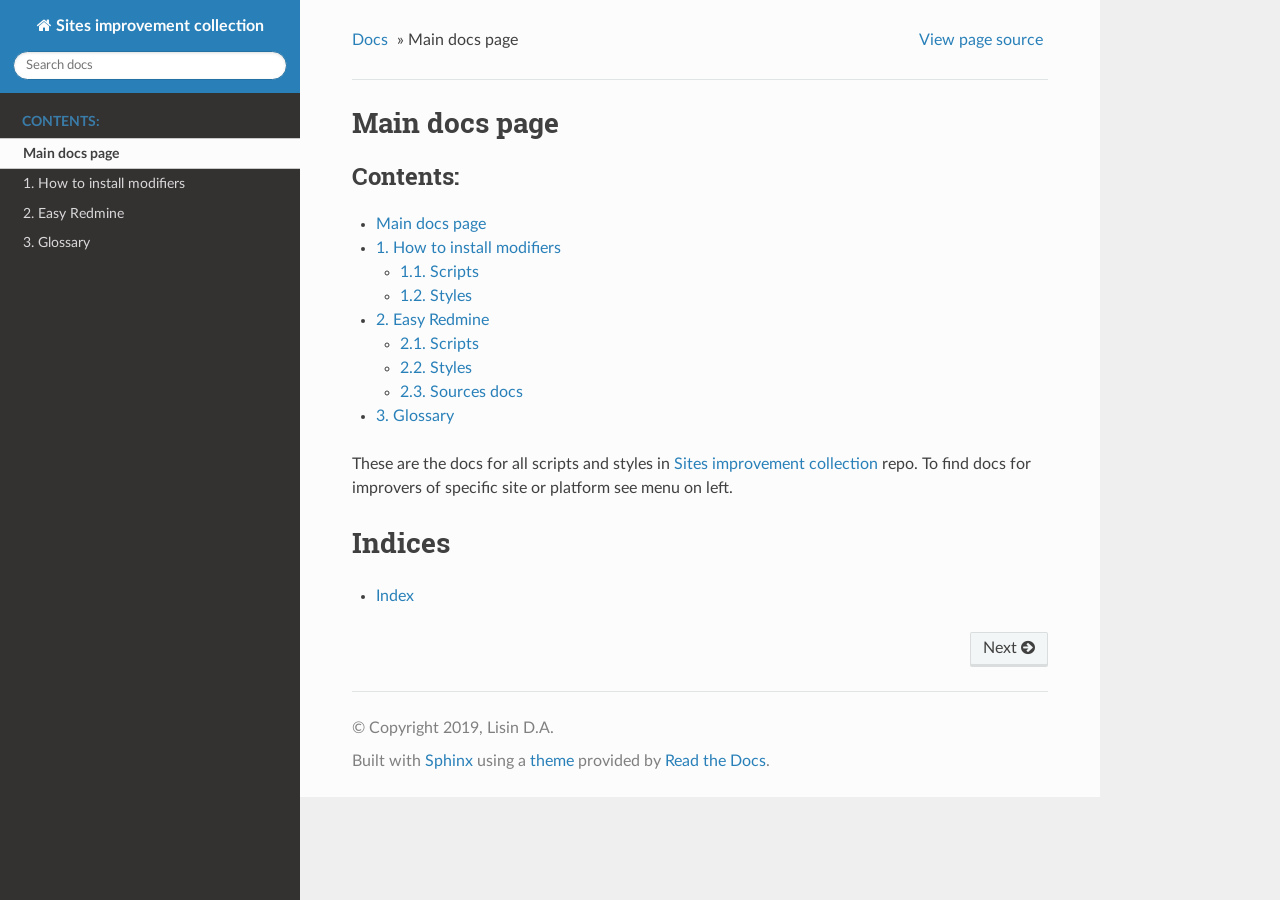
==== commit 3b737dcb: "IMPR: [doc] Add about a scripts installation" ====
--- a/docs/index.html
+++ b/docs/index.html
@@ -162,6 +162,7 @@
 <li class="toctree-l1 current"><a class="current reference internal" href="#">Main docs page</a></li>
 <li class="toctree-l1"><a class="reference internal" href="how_to/index.html">1. How to install modifiers</a><ul>
 <li class="toctree-l2"><a class="reference internal" href="how_to/index.html#scripts">1.1. Scripts</a></li>
+<li class="toctree-l2"><a class="reference internal" href="how_to/index.html#styles">1.2. Styles</a></li>
 </ul>
 </li>
 <li class="toctree-l1"><a class="reference internal" href="easy_redmine/index.html">2. Easy Redmine</a><ul>
